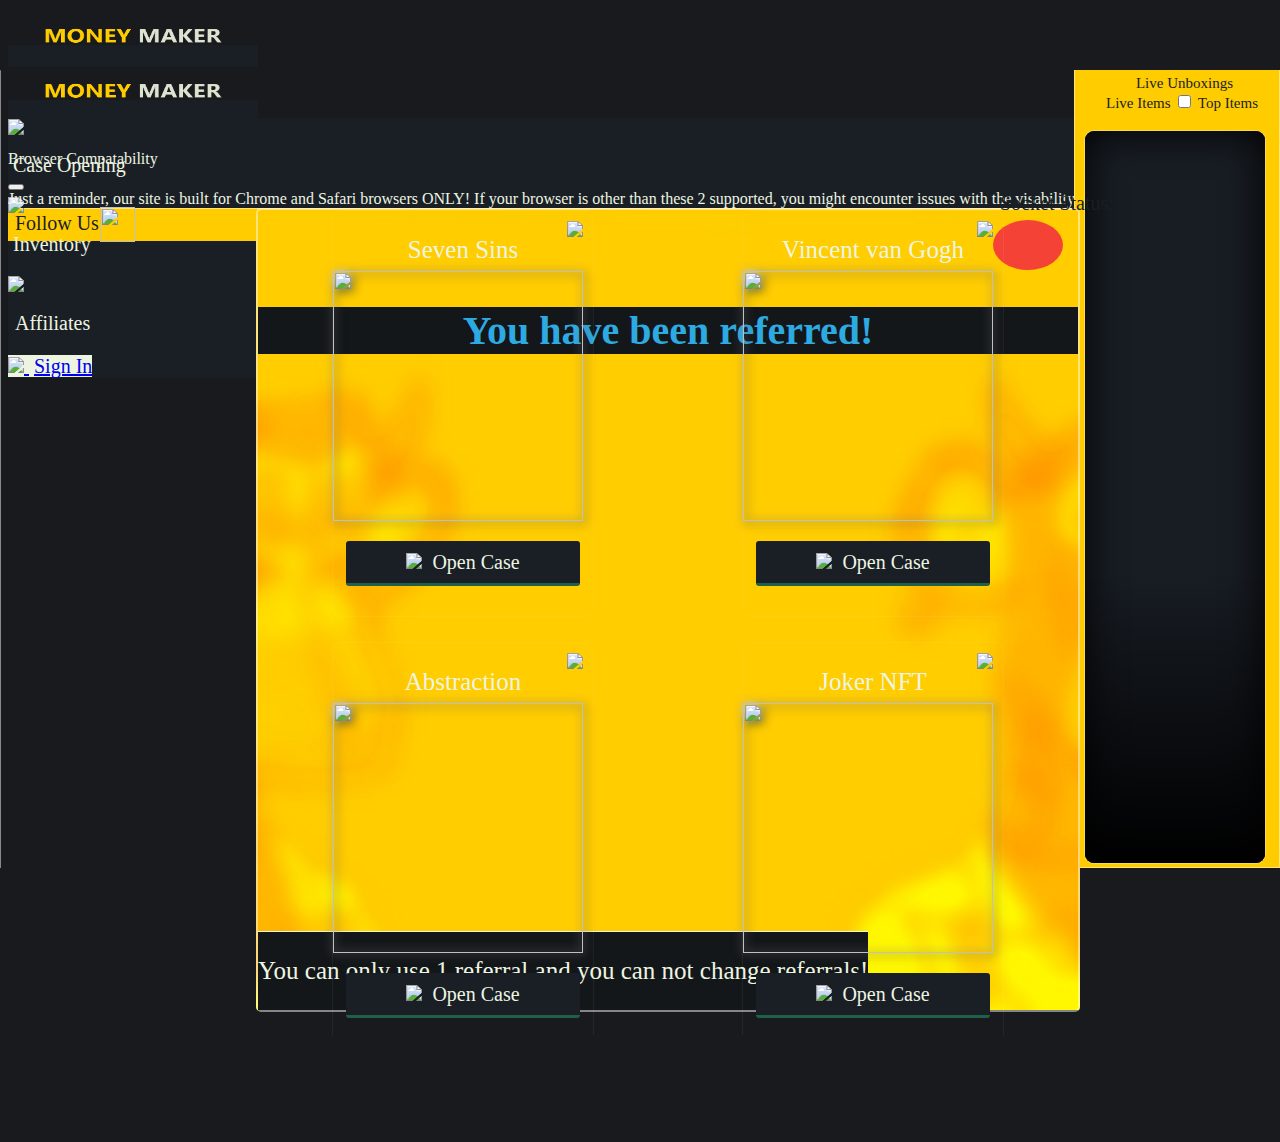
==== VGO-master/public/index.html @ 5072be16 "30th" ====
<html>
    <head>
        <link rel="stylesheet" href="https://cdnjs.cloudflare.com/ajax/libs/materialize/1.0.0-rc.2/css/materialize.min.css">
        <link rel="stylesheet" href="https://cdnjs.cloudflare.com/ajax/libs/animate.css/3.5.2/animate.min.css">
        <link rel="stylesheet" href="https://cdn.jsdelivr.net/npm/odometer@0.4.8/themes/odometer-theme-default.css" />
        <link rel="stylesheet" href="https://cdnjs.cloudflare.com/ajax/libs/bulma/0.7.1/css/bulma.css">
        <link rel="stylesheet" href="//cdnjs.cloudflare.com/ajax/libs/toastr.js/latest/toastr.min.css">
        <link href="drawables/favicon.ico" rel="shortcut icon" type="image/x-icon" />
        <link rel="stylesheet" href="css/index.css" type="text/css">  
        <title> VGOUpgrade </title>
    </head> 
    <body>
    <div class="navbar-brand">
        <a class="logoItem navbar-item draw-bottom">
                <img src="drawables/logo2.png" class="mainLogo">
        </a>
    </div>
    
    <nav class="navbar is-fixed-top is-transparent" role="navigation" aria-label="main navigation"> 
        <div class="navbar-brand">
            <a class="logoItem navbar-item draw-bottom">
                    <img src="drawables/logo2.png" class="mainLogo">
            </a>
            <div id ="mobileToggle" class="navbar-burger burger">
                <span class="mobileIcon"></span>
                <span class="mobileIcon"></span>
                <span class="mobileIcon"></span>
            </div>
        </div>
        <div class="navbar-menu" id="navMenu">
            <div class="navbar-start navSide">
                    <div class="navbar-item draw-bottom case-opening">
                        <span class="icon">
                            <img class="caseIcon" src="drawables/Anderson-Web-Icons_Inventory-Management_3_Custom-Consignment-1.png">
                        </span>
                        <p id="navCaseOpening">
                            Case Opening
                        </p>
                    </div>
                    <div class="navbar-item draw-bottom inventory">
                        <span class="icon">
                            <img src="drawables/2551-200.png">
                        </span>
                        <p id="navInventory">
                            Inventory
                        </p>
                    </div>
                    <div class="navbar-item draw-bottom affiliates">
                        <span class="icon">
                            <img src="drawables/affiliates.png">
                        </span>
                        <p id="navAffiliates">
                            Affiliates
                        </p>
                    </div>
            </div>
            <div class="navbar-end navSide">
                <div id="signbutton" class="navbar-item draw-bottom">
                    <div class="field is-grouped">
                        <p class="control">
                            <a class="button" id="sign-button" href="/auth/steam">
                                <span class="icon">
                                    <img src="drawables/signin.png">
                                </span>
                                <span style="margin-left:5px">Sign In</span>
                            </a>
                        </p>
                    </div>
                </div>
            </div>
      </div>
    </nav>

    <div class="modal">
        <div class="modal-background"></div>
        <div class="modal-card">
          <header class="modal-card-head">
            <p class="modal-card-title">Browser Compatability</p>
            <button class="delete" aria-label="close"></button>
          </header>
          <section class="modal-card-body">
            Just a reminder, our site is built for Chrome and Safari browsers ONLY!
            If your browser is other than these 2 supported, you might encounter issues with the visability and usability of the site
          </section>
        </div>
    </div>

    <div class="sideContainer">
        <div class="sideStats">
            <div class="casesOpenedDiv">
                <p class="casesOpenedCount odometer"></p>
                <p class="casesOpenedHeader">Cases Opened</p>
            </div>
            <div class="unboxValueDiv">
                <p class="valueSign">$</p>
                <p class="unboxValueCount odometer "></p>
                <p class="unboxValueHeader">Value of Unboxings</p>
            </div>
        </div>
        
        <div class="chatContainer">
            <div class="msgFadeDiv">
            </div>
            <div id="chatBox">

            </div>
            <div class="chatUI">
                <input class="input chatInput" placeholder="Type a message here..." type="text">
                    <img class="sendMessageIcon chatButton" src="drawables/sendmessage.png">
            </div>
        </div>
    </div>

    <div class="liveDivContainer">
            <div class="liveContainerHeader">
                <div class="liveUnboxings">
                    <span class="btn-floating btn-large pulse">
                        <i class="material-icons"></i>
                    </span>
                    <span class="liveItemsContainerHeader"> Live Unboxings </span>
                </div>
                <div class="switch">
                    <label>
                      Live Items
                      <input class="switchCheck" type="checkbox">
                      <span class="lever"></span>
                      Top Items
                    </label>
                  </div>
                </div>
        <div class="liveContainer">
            <div class="liveContainerTransition">

            </div>
            <div class="fadeDiv">
            </div>
            <div class="liveItemsContainer">

            </div>
        </div>
        <div class="topItemsDiv">
            <div class="TopItemsContainer">
            </div>
        </div>
    </div>
    
    <div class="indexPageContainer">
            <div id="modal3" class="modal">
                    <div class="modal-card-head referralModalHeader">
                        You have been referred!
                        <a href="#!" class="modal-close waves-effect waves-green btn-flat affiliateClose"></a>
                    </div>
                <div class="modal-content">
                    <div class="refModalCode">
                        <p class="refModalCodeHeader"> Code: </p>
                        <p class="refModalCodeContent"></p>
                    </div>
                    <div class="referrerProfile">
                        <p> You have been referred by... </p>
                        <div class="refProfile">

                        </div>
                    </div>
                    <div class="acceptReferralDiv">
                        <button id="acceptReferral" class="friendReferralButton">
                            Accept referral
                        </button>
                        <button id="declineReferral" class="friendReferralButton">
                            Decline referral
                        </button>
                    </div>
                </div>
                <div class="modal-footer">
                    <p class="referralModalFooter"> You can only use 1 referral and you can not change referrals! </p>
                </div>
            </div>

        <div class="caseContainer">
            <div class="case border-animation indexCase">
                <div class="indexCaseHeader">
                    <p class="casetext">Seven Sins</p>
                    <img class="icon verifiedIconIndex tooltipped" data-position="top" data-tooltip="Official case by Money Maker with all results secured on the Ethereum blockchain" src="drawables/verified.png">
                </div>
                <img id="case1img" class="indexCaseImg mainCaseTopImg" src="drawables/1stsin.jpg">
                <img id="case1img" class="indexCaseImg mainCaseBottomImg" src="drawables/1stsin.jpg">
                <button id="case1button" class="button">
                        <span class="icon">
                                <img src="drawables/keyicon.png">
                        </span>
                        <span style="margin-left:5px">Open Case</span>
                </button>
            </div>
            <div class="case border-animation indexCase">
                <div class="indexCaseHeader">
                    <p class="casetext">Vincent van Gogh</p>
                    <img class="icon verifiedIconIndex tooltipped" data-position="top" data-tooltip="Official case by Money Maker with all results secured on the Ethereum blockchain" src="drawables/verified.png">
                </div>
                <img id="case1img" class="indexCaseImg mainCaseTopImg" src="drawables/vangoh.jpg">
                <img id="case1img" class="indexCaseImg mainCaseBottomImg" src="drawables/vangoh.jpg">
                <button id="case2button" class="button">
                        <span class="icon">
                                <img src="drawables/keyicon.png">
                        </span>
                        <span style="margin-left:5px">Open Case</span>
                </button>
            </div>
            <div class="case border-animation indexCase">
                <div class="indexCaseHeader">
                    <p class="casetext">Abstraction</p>
                    <img class="icon verifiedIconIndex tooltipped" data-position="top" data-tooltip="Official case by Money Maker with all results secured on the Ethereum blockchain" src="drawables/verified.png">
                </div>
                <img id="case1img" class="indexCaseImg mainCaseTopImg" src="drawables/abstract1.jpg">
                <img id="case1img" class="indexCaseImg mainCaseBottomImg" src="drawables/abstract1.jpg">
                <button id="case3button" class="button">
                        <span class="icon">
                                <img src="drawables/keyicon.png">
                        </span>
                        <span style="margin-left:5px">Open Case</span>
                </button>
            </div>  
            <div class="case border-animation indexCase">
                <div class="indexCaseHeader">
                    <p class="casetext">Joker NFT</p>
                    <img class="icon verifiedIconIndex tooltipped" data-position="top" data-tooltip="Official case by Money Maker with all results secured on the Ethereum blockchain" src="drawables/verified.png">
                </div>
                <img id="case1img" class="indexCaseImg mainCaseTopImg" src="drawables/joker1.jpg">
                <img id="case1img" class="indexCaseImg mainCaseBottomImg" src="drawables/joker1.jpg">
                <button id="case4button" class="button">
                        <span class="icon">
                                <img src="drawables/keyicon.png">
                        </span>
                        <span style="margin-left:5px">Open Case</span>
                </button>
            </div> 
        </div>
        
    </div>  
    <nav class="navbar is-fixed-bottom navBottom">
        <div class="socials">
            <p class="twitterNavBarText"> Follow Us </p>
            <img class="twitterIcon" src="drawables/twitter.png">
        </div>
        <div class="socketConnectionDiv">
            <a id="socketConnectionHeader">
                Socket Status:
            </a>
            <a id="socketConnectionItem">
                
            </a>
        </div>
    </nav>
    <script src="https://cdnjs.cloudflare.com/ajax/libs/jquery/3.3.1/jquery.min.js"></script>
    <script src="//cdnjs.cloudflare.com/ajax/libs/toastr.js/latest/toastr.min.js"></script>
    <script src="https://cdn.jsdelivr.net/npm/js-cookie@2/src/js.cookie.min.js"></script>
    <script src="https://cdnjs.cloudflare.com/ajax/libs/materialize/1.0.0-rc.2/js/materialize.min.js"></script>
    <script src="https://cdnjs.cloudflare.com/ajax/libs/socket.io/2.1.1/socket.io.js"></script>
    <script src="https://cdn.jsdelivr.net/npm/odometer@0.4.8/odometer.min.js"></script>
    <script type="text/javascript" src="js/client.js"></script>
    </body>
</html>
---- VGO-master/public/css/index.css ----
.accountTitleTextbody {
    background-color: #ffcc00;
}

@media screen and (min-width: 1088px) {
    .navbar.is-transparent a.navbar-item:hover {
        background-color: #ffcc00;
    }
    }
.body {
    background-color: #ffcc00;
    color: #ffcc00;
}
.modal-overlay {
    display: none; /* Hidden by default */
    position: fixed; /* Stay in place */
    z-index: 1; /* Sit on top */
    left: 60vh;
    top: 0;
    content: center;
    width: 43%; /* Full width */
    height: 90%; /* Full height */
    overflow: hidden; /* Enable scroll if needed */
    background-color: rgba(0,0,0,0.4); /* Black w/ opacity */
    
}

.modal-content {
    position: relative;
    width: fit-content;
    height: fit-content;
    margin: 10% auto; /* 10% from the top and centered */
    padding: 20px;
    width: 40%; /* Could be more or less, depending on screen size */
    box-shadow: 0 4px 8px 0 rgba(0,0,0,0.2);
    background-color: #fefefe; /* White background for the content */
    text-align: center; /* Center the content */
    opacity: 0; /* Start as invisible */
    animation-fill-mode: forwards; /* Keeps the state at the end of the animation */
}

.modal-content img {
    width: 65vh; /* Adjust image size */
    height: auto;
}

.modal-close {
    position: absolute;
    right: 15px;
    top: 15px;
    background-color: #f44336;
    color: white;
    border: none;
    border-radius: 50%;
    cursor: pointer;
    padding: 0 10px;
    font-size: 20px;
}

/* Add this to your existing CSS for #roulette */
#roulette, .pageContainer {
    filter: blur(0); /* No blur by default */
}

/* Blurry background when modal is displayed */
.modal-show #roulette, .modal-show .pageContainer {
    filter: blur(8px);
}

/* Original styles for the modal-overlay and modal-content remain unchanged */

@keyframes expandModal {
    0% {
        transform: scaleY(0);
        opacity: 0; /* Start fully transparent */
    }
    100% {
        transform: scaleY(1);
        opacity: 1; /* Fully visible */
        background-color: transparent;
    }
}

video {
    background-color: transparent;
}

.modal-overlay.show {
    display: flex; /* Changed to flex to center the modal content */
    animation: fadeIn 0.5s;
    background-color: transparent;
}

.modal-content.show {
    animation: expandModal 0.5s forwards; /* Ensures the modal expands on showing and retains its state */
}

/* Optional: Fade-in animation for the overlay background */
@keyframes fadeIn {
    from { opacity: 0; }
    to { opacity: 1; }
}

#animationOverlay {
    display: none; /* Hidden by default */
    position: fixed; /* Cover the entire viewport */
    top: 0;
    left: 0;
    width: 100%;
    height: 100%;
    z-index: 2; /* Ensure it's above other content */
    background-color: rgba(0,0,0,0.4); /* Optional: dark background */
    pointer-events: none; /* Allows clicks to pass through */
}


.fullscreen-gif {
    position: absolute;
    min-width: 100%;
    min-height: 100%;
    top: 50%;
    left: 50%;
    transform: translate(-50%, -50%);
    object-fit: cover; /* Cover the full screen with the GIFs */
}

/* Ensuring the modal content is above the GIFs */
.modal-content {
    z-index: 3; /* Higher than the animationOverlay */
}


#balanceDisplay {
    padding-top: 20px;
    text-align: center;
}
#itemNameDisplay{
    text-align: center;
}
#roulette {
    width: auto;
    height: 100px;
    overflow: hidden;
    position: relative;
    border: 2px solid #000;
    display: flex;
    align-items: center;
    justify-content: center;
  }
  #selectionLine {
    position: absolute;
    height: 100%;
    width: 2px;
    background-color: red;
    left: 50%;
    transform: translateX(-50%);
  }
  
  .items {
    display: flex;
    height: 100%;
    position: relative;
    /* Remove or disable the CSS animation here */
  }
  
  
  .item {
    width: 100px; /* Adjust based on your image size */
    height: 100%;
    flex-shrink: 0; /* Prevent items from shrinking */
    background-size: cover;
    background-position: center;
  }
  
  
  @keyframes move {
    0% { transform: translateX(0%); }
    100% { transform: translateX(-100%); }
  }

html {
    height: 100%;
    background-color: #181a1d;
}

.logoDiv {
    text-align: center;
    position: relative;
    top: 10vh;
}

.textDiv {
    text-align: center;
    position: relative;
}

.splashContainer {
    height: 100vh;
    display: flex;
    flex-direction: column;
}

#splashText {
    font-size: 60px;
    font-family: 'Stellar';
    color: #EDF5E1;
    position: relative;
    top: 10vh;
    
}

#splashText span {
    vertical-align: bottom;
}

@font-face {
        font-family: 'Stellar'; 
        src: url('/css/fonts/Stellar-Regular.otf'); 
}

@font-face {
    font-family: 'Stellar-Light'; 
    src: url('/css/fonts/Stellar-light.otf'); 
}

#steamLogin {
    width: 200px;
    height: 60px;
    font-family: 'Stellar';
    font-size: 20px;
    background-color: #EDF5E1;
}

#signOut {
    width: 200px;
    height: 50px;
    font-family: 'Stellar';
    font-size: 20px;
    background-color: #EDF5E1;
}

.loginButtonDiv {
    display: flex;
    flex-direction: row;
    justify-content: center;
    margin-top: 15%;
}

#logo {
    border-top: #EDF5E1 5px;
    border-left: #EDF5E1 5px;
    border-radius: 25px;
    border-style: groove;
}

.accVGOText {
    text-align: center;
    font-family: "stellar";
    font-size: 18px;
    padding-top: 50px;
}


.liveDivContainer {
    width: 200px;
    right: 0;
    position: absolute;
    margin-left: auto;
    margin-right: auto;
    top: 70px;
    border-right: 1px solid #ffffff79;
    border-bottom: 1px solid #ffffff79;
    background-color: #ffcc00;
    border-left: 1px solid #ffffff79;
    padding-left: 2px;
    padding-right: 2px;
    bottom: 32px;
}
/* 
.indexPageContainer > .liveDivContainer {
    position: absolute;
    width: 100%;
    top: 20px;
} */

.pageContainer > .liveDivContainer {
    margin-top:20px;
}

.caseContainer {
    width: 100%;
    display: flex;
    flex-direction: row;
    justify-content: space-around;
    flex-wrap: wrap;
    margin-right: auto;
    margin-left: auto;
    padding-bottom: 50px;
    overflow: scroll;
    position: absolute;
    height: 100%;
}

.casetext {
    text-align: center;
    font-family: 'Stellar-Light';
    font-size: 25px;
    color: #EDF5E1;
    margin-top: 25px;
}

.case {
    display: flex;
    flex-direction: column;
    border: #ffffff0f solid 1px;
    border-radius: 10px;
    margin-right: 15px;
    margin-left: 15px;
    margin-top: 25px;
}

.buttonClicked {
    border-color: #29c78c;
}

.case:hover #caseimg {
    animation: pulse 2.5s ease-in infinite;
}

.border-animation:after {
    content: '';
    border-bottom: solid 3px #1a1e24;  
    transform: scaleX(0);  
    transition: transform 250ms ease-in-out;
    bottom: 0;
    position: absolute;
    right: 0;
    width: 100%;
}

.border-animation:hover:after { 
    transform: scaleX(1); 
}

.border-animation.fromRight:after{ 
    transform-origin:100% 50%; 
}

.border-animation.fromLeft:after{  
    transform-origin:  0% 50%;
 }

.case1:hover #case1img {
    animation: pulse 2.5s linear infinite;
}

.case2:hover #case2img {
    animation: pulse 2.5s linear infinite;
}

.case3:hover #case3img {
    animation: pulse 2.5s linear infinite;
}

.case4:hover #case4img {
    animation: pulse 2.5s linear infinite;
}

  


#case1button {
    color: #EDF5E1;
    margin-top: 10px;
    height: 45px;
    border-bottom: 3px solid #1f6148 !important;
    border-radius: 3px;
    background: #1a1e25;
    border: 0;
    align-self: center;
    width: 90%;
    font-family: "stellar";
    font-size: 20px;
    position: absolute;
    bottom: 30px;

}

#case2button {

    color: #EDF5E1;
    margin-top: 10px;
    height: 45px;
    border-bottom: 3px solid #1f6148 !important;
    border-radius: 3px;
    background: #1a1e25;
    border: 0;
    align-self: center;
    width: 90%;
    font-family: "stellar";
    font-size: 20px;
    position: absolute;
    bottom: 30px;

}

#case3button {

    color: #EDF5E1;
    margin-top: 10px;
    height: 45px;
    border-bottom: 3px solid #1f6148 !important;
    border-radius: 3px;
    background: #1a1e25;
    border: 0;
    align-self: center;
    width: 90%;
    font-family: "stellar";
    font-size: 20px;
    position: absolute;
    bottom: 30px;

}

#case4button {

    color: #EDF5E1;
    margin-top: 10px;
    height: 45px;
    border-bottom: 3px solid #1f6148 !important;
    border-radius: 3px;
    background: #1a1e25;
    border: 0;
    align-self: center;
    width: 90%;
    font-family: "stellar";
    font-size: 20px;
    position: absolute;
    bottom: 30px;

}

.caseKeyIcon {
    position: absolute;
    left: 0;
    padding-left: 10px;
    width: 50px;
}

nav {
    height:70px;
}

.buttondiv {
    display: flex;
    flex-direction: column;
}

#sign-button {
    width: 150px !important;
    background-color: #EDF5E1;
}

.mainLogo {
    width: 250px;
    height: 55px !important;
}

.case-opening {
    font-family: "Stellar";
}

.inventory {
    font-family: "Stellar";
}

.faq {
    font-family: "Stellar";
}

.affiliates {
    font-family: "Stellar";
}

#navAffiliates {
    margin-left: 7px;
}

.affiliates:hover {
    cursor: pointer;
}

.navbar-item img {
    max-height: 5rem;
}

.navbar-item {
    transition: all 0.3s ease-in;
    color: #EDF5E1;
    font-size: 20px;
    background-color: #1a1e25;
}

.navbar-item:hover {
    border-bottom: #ffcc00 2px;
    border-bottom-style: inset;
    color: #ffcc00 !important;
}

.navbar-brand a.navbar-item:hover {
    background-color: #ffcc00;
}



.navBottom {
    min-height: 2rem;
    height: 30px;
    border-top: 1px solid #ffffff79;
    z-index: 999999999999 !important;
    background-color: #ffcc00    ;
}

.is-fixed-top {
    border-bottom: 1px solid #ffffff79;
    z-index: 999999999999999999999999 !important;
}

@keyframes pulse {
    0% {
        transform: scale(1) translateY(+10px);
    }

    50% {
        transform: scale(1.05) translateY(-10px);
    }

    100% {
        transform: scale(1) translateY(+10px);
    }
    
}

@keyframes karambitItemPulse {
    0% {
        transform: scale(1) translateY(+10px) rotate(250deg) scaleX(-1);
    }

    50% {
        transform: scale(1.05) translateY(-10px) rotate(250deg) scaleX(-1);
    }

    100% {
        transform: scale(1) translateY(+10px) rotate(250deg) scaleX(-1);
    }
    
}

@keyframes knifeItemPulse {
    0% {
        transform: scale(1) translateY(+10px) rotate(345deg) scaleX(-1);
    }

    50% {
        transform: scale(1.05) translateY(-10px) rotate(345deg) scaleX(-1);
    }

    100% {
        transform: scale(1) translateY(+10px) rotate(345deg) scaleX(-1);
    }
    
}

@keyframes nonKnifeItemPulse {
    0% {
        transform: scale(1) translateY(+10px) rotate(-35deg) scaleX(-1);
    }

    50% {
        transform: scale(1.05) translateY(-10px) rotate(-35deg) scaleX(-1);
    }

    100% {
        transform: scale(1) translateY(+10px) rotate(-35deg) scaleX(-1);
    }
    
}

@keyframes rewardItemPulse {
    0% {
        transform: scale(1) translateY(+10px) rotate(25deg) scaleX(-1);;
    }

    50% {
        transform: scale(1.05) translateY(-10px) rotate(25deg) scaleX(-1);;
    }

    100% {
        transform: scale(1) translateY(+10px) rotate(25deg) scaleX(-1);;
    }
    
}

#userAvatar {
    border: 2px solid;
    border-style: inherit;;
}

.userDropDown{
    background-color: #1a1e24 !important;
}

.navbar-link:hover {
    color: #29c78c !important;
}

.divUser {
    color: #EDF5E1 !important;
}

.vgoContainer {
    display: flex;
    flex-direction: row;
    margin-top: 200px;
    max-width: 100%;
    flex-wrap: wrap;
    justify-content: space-around;

}

.vgoitem {
    background-color: #1a1e24;
    border-radius: 10px;
    width: 20%;
    margin-left: 25px;
    margin-right: 25px;
    margin-top: 25px;
    padding: 5px;
    height: 280px;
    width: 220px;
    box-shadow: 0px 0px 7px 0px #000000;
    overflow: hidden;
    position: relative;
    
}

.vgoitem:hover .vgoItemsPictures {
    animation: pulse 2.5s linear infinite;
}

.vgoItemsPictures {
    position: absolute;
    top: 20px;
}


.vgoItemText {
    position: absolute;
    text-align: center;
    font-family: "stellar";
    font-size: 18px;
    margin-top: 5px;
}

#inventoryHeader {
    border-bottom: 2px solid rgba(237, 245, 225, 0.589);
    border-top: 2px solid rgba(237, 245, 225, 0.1);
    border-radius: 5px;
    height: 120px;
    overflow: hidden;
    margin-top: 30px;
    font-size: 40px;
    color: #EDF5E1;
    padding: 10px;
    text-align: center;
    position: relative;
    width: 90%;
    margin-left: auto;
    margin-right: auto;
}

.invContainer {
    overflow: hidden;
    height: 200px;
    width: 100%;
    position: absolute;
    top: 50px;
}

.inventoryHeaderText {
    font-size: 40px;
    color: #EDF5E1;
}

.accountContainer {
    background-color: #21252b !important;
    display: flex;
    flex-direction: column;
    justify-content: center;
}

.accountItem {
    color: #EDF5E1 !important;
    font-size: 30px !important;
    padding-top: 50px;
}

.liftDiv {
    position: relative;
    padding-bottom: 10px;
}

#accountHeader1 {
    border-bottom: 2px solid rgba(237, 245, 225, 0.589);
    border-top: 2px solid rgba(237, 245, 225, 0.1);
    border-radius: 5px;
    height: 120px;
    margin-top: 70px;
    margin-left: auto;
    margin-right: auto;
    position: absolute; 
    width: 1500px;
}

#accountHeader2 {
    border-bottom: 2px solid rgba(237, 245, 225, 0.589);
    border-top: 2px solid rgba(237, 245, 225, 0.1);
    border-radius: 5px;
    height: 120px;
    margin-left: auto;
    margin-right: auto;
    position: absolute; 
    bottom: 35px; 
    width: 1500px;
}

.accHead1Container {
    display: flex;
    flex-direction: row;
    justify-content: center;
}

.accHead2Container {
    display: flex;
    flex-direction: row;
    justify-content: center;
}


.level-item, .level-item > div > .title {
    color: #EDF5E1 !important;
}

.accountLevelitem {
    border-right: 2px solid #EDF5E1;
}

#accountHeader2 > div:nth-child(3) {
    border-right: 0px solid black;
}

.heading {
    font-family: 'stellar-light';
    font-size: 16px;
}

.title {
    font-family: 'stellar';
    font-size: 50px;
}

.accountItemsContainer {
    display: flex;
    flex-direction: row;
    max-width: 100%;
    flex-wrap: wrap;
}

.accountItem {
    width: 20%;
    border: 2px solid #EDF5E1;
}

.accSubHeader {
    background-color: #21262b;
}

.casePageContainer {
    position: relative;
    padding-top: 25px;
    display: flex;
    flex-direction: row;
    justify-content: center;
    flex-wrap: wrap;
    width: 80%;
    max-width: 100%;
    margin-left: auto;
    margin-right: auto;
    padding-top: 30px;
    height: 530px;
    min-height: 530px;
}

.mainCase {
    display: flex;
    flex-direction: column;
    justify-content: space-between;
    border: #8b8c90 1px solid;
    border-radius: 25px;
    background-color: #ffcc00;
    transition: all 5s linear;
    height: 500px;
    width: 360px;
    z-index: 10;
}

.mainCasePicture {
    align-self: center;
    position: absolute;
    top: 65;
}

.liveItemsContainer img {
    display: block; /* Stack images vertically */
    margin-bottom: 20px; /* Space between images */
    width: 60%; /* Adjust width as needed */
    max-width: 200px; /* Adjust max width as needed */
    height: auto;
    margin-left: auto; /* Center the image */
    margin-right: auto; /* Center the image */
    filter: drop-shadow(2px 2px 5px black); /* Apply shadow for glowing effect */
}


.liveItemsContainer {
    display: flex; /* Enable flexbox layout */
    flex-direction: column; /* Stack children vertically */
    align-items: center; /* Center children horizontally */
    overflow-y: auto; /* Allow vertical scrolling */
    max-height: 90vh; /* Adjust height as needed */
}



.mainCaseTopImg {
    z-index: 10;
    height: 300px;
    width: 300px;
}

.mainCaseBottomImg {
    z-index: 5;
    filter: drop-shadow(2px 2px 2px black) blur(5px);
    height: 305px;
    width: 305px;
}

.mainOpenCaseButton {
    margin-top: 10px;
    height: 50px;
    min-height: 50px;
    width: 100%;
    font-family: 'stellar-light';
    font-size: 18px;
    background-color: #1a1e25;
    border-color: #1a1e24;
    color: #EDF5E1;
    border: 1px solid #edf4de;
    border-bottom: 3px solid #1f6148 !important;
    font-weight: 600;
}

.caseItemsContainer {
    flex: 1;
    margin-top: 25px;
    max-width: 100%;
    display: flex;
    flex-direction: row;
    justify-content: space-evenly;
    flex-wrap: wrap;
    margin-left: 50px;
    margin-right: 50px;
}

.caseItemCount {
    border-bottom: 1px solid #87898d;
    border-radius: 5px;
    padding-left: 5px;
    padding-right: 5px;
}

.caseitem {
    width: 250px;
    height: 320px;
    text-align: center;
    display: flex;
    flex-direction: column;
    margin-left: 25px;
    margin-right: 25px;
    margin-bottom: 25px;
    border-radius: 20px;
    box-shadow: 0px 0px 6px 0px black;
    overflow: hidden;
    justify-content: space-around;
    position: relative;
   
}

.case-item-text {
    font-family: "stellar";
    font-size: 22px;
    font-weight: bold;
    position: absolute;
    top: 10px;
    left: auto;
    right: auto;
    width: 100%;
    color: #d7e0cd;
}

.case-item-picture {
    margin-right: auto;
    margin-left: auto;
    width: 300px;
    height: 300px;
    position: absolute;
    bottom: 0px;
    max-width: 150%;
    padding-left: 25px;
}

.karambitPulseObj > .case-item-picture {
    padding-left: 0px !important;
    padding-right: 25px !important;
}

.karambitPulseObj:hover .case-item-picture {
    animation: karambitItemPulse 2.5s linear infinite; 
}

.nonKnifePulseObj:hover .case-item-picture {
    animation: nonKnifeItemPulse 2.5s linear infinite; 
}

.knifePulseObj:hover .case-item-picture {
    animation: knifeItemPulse 2.5s linear infinite; 
}

.case-item-price {
    color: #EDF5E1;
    font-family: "stellar-light";
    font-size: 20px;
    position: absolute;
    bottom: 10px;
    width: 100%;
}

.faqContainer {
    display: flex;
    flex-direction: row;
    justify-content: center;
}

.faqText {
    font-size: 15px;
    font-family: 'stellar-light';
    color: #1a1e24;
    margin-left: auto;
    margin-right: auto;
}

.faqHeader {
    font-size: 40px;
    font-family: 'stellar';
    color: #EDF5E1;
    text-align: center;
    margin-top: 100px;
}

.navbar-burger {
    margin-left: 0;
    margin-right: auto;
  }

.navKeysImage {
    height: 40px;
    width: 40px;
}

.navKeysText {
    padding-left: 10px;
    margin-top: auto;
    margin-bottom: auto;
}

.caseOpenControls {
    padding-left: 25px;
    padding-right: 25px;
    width: 90%;
    margin-left: auto;
    margin-right: auto;
    display: flex;
    flex-direction: column;
    justify-content: center;
    bottom: 34px;
    height: 160px;
    position: relative;
}

.caseOpenText{
    font-size: 18px;
    font-family: 'stellar';
    color: #EDF5E1;
    margin-left: auto;
    margin-right: auto;
    padding-bottom: 15px;
    text-align: center;
}

.notification {
    width: 200px;
    height: 200px;
}

.keyDiv {
    display: flex;
    flex-direction: row;
}

.openedItemShowcase {
    max-width: 100%;
    display: flex;
    flex-direction: row;
    flex-wrap: wrap;
    margin-left: auto;
    margin-right: auto;
    justify-content: center;
    padding-top: 20px;
    padding-bottom: 100px;
}

.openedVGOItem {
    background-color: #1a1e24;
    border-radius: 10px;
    margin-left: 25px;
    margin-right: 25px;
    margin-top: 25px;
    height: 350px;
    width: 275px;
    box-shadow: 0px 0px 7px 0px black;
    display: flex;
    flex-direction: column;
    justify-content: space-between;
    padding-bottom: 20px;
    padding-top: 20px;
}

.vgoOpenedItemsPicture{
    filter: drop-shadow(3px 3px 2px black);
    height: auto;
    width: auto;
    margin-left: auto;
    margin-right: auto;
    position: relative;
    transform: rotate(25deg) scaleX(-1);
    bottom: 50px;
}

.vgoOpenedItemsText{
    font-family: "stellar-light";
    color: #EDF5E1;
    text-align: center;
    font-size: 18px;
    
}

.openedVGOItem:hover .vgoOpenedItemsPicture {
    animation: rewardItemPulse 2.5s linear infinite;
}

.vgoOpenedItemsPrice {
    font-size: 16px;
    text-align: center;
    color: #EDF5E1;
}

.vgoInspectDiv {
    display: flex;
    flex-direction: row;
    justify-content: center;
    position: relative;
    
}

.inspectIcon{
    height: 30px;
    width: 30px;
    margin-left: 15px;
    margin-top: auto;
    margin-bottom: auto;
}

.vgoOpenedItemsInspect{
    color: #EDF5E1;
    font-size: 14px;
    position: relative;
    margin-top: auto;
    margin-bottom: auto;
}

.vgoWear {
    color: #EDF5E1;
    font-size: 14px;
    font-family: "stellar";
    text-align: center;
    position: relative;
    bottom: 50px;
}

.inspectButton {
    margin-top: 5px;
    background-color: #EDF5E1;
}

.rollDiv {
    border-radius: 25px;
    position: relative;
    border: 1px solid #edf5e15c;
    overflow: hidden;
    margin-top: 25px;
    margin-left: 50px;
    margin-right: 50px;
    background-color: #1a1e24;
    box-shadow: inset 0px 0px 40px 0px black;
    height: 150px;
    flex: 1;
    max-height: 150px;
    min-height: 100px;
}

.rollContainer {
    transform: translateX(0px);
    height: 150px;
    transition: all 10s cubic-bezier(.15,.85,.08,1);
}

.rollDivItem {
    width: 150px;
    height: 150px;
    position: absolute;
    top: 0;
}

.rollDivItemImage {
    position: absolute;
    width: 150px;
    height: 150px;
    border-right: 1px solid #ffffff42;
    filter: drop-shadow(1px 1px 1px black) saturate(150%);
}

@keyframes rollAnimation {
    0% {transform: translateX(0px)}

    100% {transform: translateX(-3000px)}
    
}

.divider {
    height: 150px;
    position: absolute;
    width: 2px;
    background-color: #edf5e166;
    left: 50%;
    box-shadow: 0px 0px 37px 4px black;
    z-index: 9999999;
}

.vgoInvItemPrice {
    text-align: center;
    font-size: 18px;
    color: #EDF5E1;
    width: 100%;
    position: absolute;
    bottom: 65px;
}

.accountTitleDiv {
    margin-top: 200px;
    height: 100px;
    text-align: center;
    position: relative;
    display: flex;
    flex-direction: row;
    justify-content: center;
}

.accountTitleText {
    color: #EDF5E1;
    font-size: 40px;
    font-family: "stellar";
    text-align: center;
}

.accShowcaseContainer {
    display: flex;
    flex-direction: row;
    justify-content: center;
    flex-wrap: wrap;
    padding-top: 40px;
    padding-bottom: 100px;
}

.oiText {
    text-align: center;
    font-size: 14px;
    padding-top: 10px;
}

.accVGOItems {
    position: relative;
    background-color: #1a1e24;
    border-radius: 10px;
    margin-left: 25px;
    margin-right: 25px;
    margin-top: 25px;
    height: 330px;
    width: 280px;
    display: flex;
    flex-direction: column;
    justify-content: space-evenly;
    box-shadow: 0px 0px 7px 0px #000000;
    padding: 10px;
}

.accVGOItems:hover .vgoItemsPictures {
    animation: pulse 2.5s ease-in infinite;
}

.accVgoWear{
    font-family: "stellar-light";
    color: #edf5e1;
    text-align: center;
}

.accVgoId {
    font-family: "stellar";
    color: #2daae1;
    text-align: center;
    padding-bottom: 55px;
}

.statsDiv{
    overflow: hidden;
    height: 200px;
    width: 100%;
    position: absolute;
    top: 60px;
}

.borderedLevelItem {
    border-right: 2px solid #EDF5E1;
}

.innerStatsDiv {
    height: 160px;
    border: 2px solid #181a1d;
    border-radius: 25px;
    overflow: hidden;
    margin-top: 20px;
    margin-bottom: 10px;
    box-shadow: 0px 0px 6px 0px black;
    width: 90%;
    margin-left: auto;
    margin-right: auto;
}

.loadingOnCaseOpen {
    position: absolute;
    right: 100px;
    top: 0;
    
}

  .loaditem {
    margin-right: 10px;
  }

  .liveContainer {
    transition: all 0.5s linear;
    left: 9px;
    top: 60px;
    bottom: 3px;
    width: 180px;
    overflow: hidden;
    border: 2px solid #1a1e24;
    border-radius: 10px;
    box-shadow: inset 0px 0px 38px 0px black;
    position: absolute;
    border: 1px solid #edf5e15c;
}

.fadeDiv {
    position: absolute;
    bottom: 0px;
    background: linear-gradient(to top, rgb(0, 0, 0), transparent);
    width: 250px;
    height: 40%;
    z-index: 9999;
}

  .liveItemsContainer {
      overflow: hidden;
      transition: all 0.5s linear;
      height: 100vh;
      position: relative;
      box-shadow: inset -1px 0px 40px 0px black;
      background-color: #181d24;
  }

  .indexPageContainer {
      position: absolute;
      right: 200px;
      left: 20%;
      height: calc(100% - 100px);
      display: flex;
      flex-direction: column;
      justify-content: space-around;
      flex-wrap: wrap;
      transition: all 0.5s linear;
      border: 2px solid #ffffff79;
      border-radius: 5px;
      background-image: url("../drawables/finalBG.jpg");
      background-repeat: no-repeat;
      background-size: cover;
      background-position: center;
  }

  .pageContainer {
    height: calc(100% - 100px);
    position: absolute;
    left: 0%;
    right: 200px;
    border-left: 1px solid #ffffff79;
    border-right: 1px solid #ffffff79;
    margin-bottom: 30px;
    overflow: scroll;
    border-radius: 5px;
    transition: all 0.5s linear;
    display: flex;
    flex-direction: column;
    justify-content: space-between;  
    /* background-color: #1a1e25; */
    background-image: url("../drawables/finalBG.jpg");
    background-repeat: no-repeat;
    background-size: cover;
    background-position: center;
}

  .liveVGOitems {
    background-color: #171c23;
    margin-left: 14px;
    border-radius: 10px;
    margin-top: 8px;
    padding-top: 10px;
    padding-right: 10px;
    padding-bottom: 10px;
    height: 140;
    width: 150px;
    display: flex;
    flex-direction: column;
    justify-content: space-evenly;
    position: absolute;
    transition: all 0.5s linear;
    overflow: hidden;
    box-shadow: inset 0px 0px 12px 5px #1c222b;
    
  }

  .liveVGOprice {
    text-align: center;
    font-family: "stellar-light";
    font-size: 20px;
    color: #EDF5E1;
    position: absolute;
    left: auto;
    right: auto;
    top: 10;
    align-self: center;
  }

  .liveVGOimage {
    z-index: 10;
    position: absolute;
    height: 120px;
    width: 120px;
    animation: liveItemPulse 4s linear infinite;
    padding-left: 10px;
    overflow: hidden !important;
  }

  @keyframes liveItemPulse {
    0% {
        transform: scale(1) translateY(+10px) rotate(10deg);
    }

    50% {
        transform: scale(1.05) translateY(-10px) rotate(20deg);
    }

    100% {
        transform: scale(1) translateY(+10px) rotate(10deg);
    }
    
}

  .bottomImg {
    z-index: 5;
    filter: drop-shadow(2px 2px 2px black) blur(14px);
  }

  .liveVGOwear {
    font-family: "stellar-light";
    color: #EDF5E1;
    text-align: center;
    padding-bottom: 10px;
  }

  .liveVGOavatar {
      position: absolute;
      border-radius: 50px;
      margin-left: 110px;
      margin-top: 45px;
  }

  .liveVGOName {
      max-width: 110px;
      font-size: 12px;
      color: #EDF5E1;
      position: absolute;
      top: 110px;
      margin-right: auto;
      margin-left: auto;
      overflow: hidden;
      padding-left: 10px;
      font-family: "stellar";

  }

  .accVGOPrice {
      text-align: center;
      font-family: "stellar";
      color: #EDF5E1;
      position: relative;
      font-size: 18px;
  }

  #mobileToggle {
      position: absolute;
      right: 10px;
      margin-top: 10px;
  }

  #navMenu {
      background: #1a1e25;
  }

  .mobileIcon {
      width: 20px !important;
      height: 2px !important;
  }

  .liveContainerHeader {
      position: absolute;
      left: 5px;
      font-family: "stellar";
      font-size: 15px;
      color: #1a1e24;
      top: 5px;
      width: 100%;
      justify-content: center;
      display: flex;
      flex-direction: column;
      align-items: center;
  }

  .sideContainer {
      position: absolute;
      margin-top: 0px;
      left: 0;
      width: 0%;
      top: 70px;
      bottom: 32px;
      display: flex;
      flex-direction: column;
      justify-content: space-between;
      background-color: #1a1e24;
      overflow: hidden;
      border-right: 1px solid #ffffff79;
      border-bottom: 1px solid #ffffff79;
      border-radius: 5px;
  }

  .statsHeader {
      font-size: 50px;
      color: #EDF5E1;
      font-family: "stellar";
      text-align: center;
  }


  .chatContainer {
      position: relative;
      width: 100%;
      padding-right: 15px;
      padding-left: 15px;
      height: 100%;
      overflow: hidden;
      display: flex;
      flex-direction: column;
      justify-content: space-between;
  }


  .chatUI {
      margin-top: auto;
      margin-bottom: auto;
      position: absolute;
      display: flex;
      flex-direction: row;
      justify-content: space-between;
      bottom: 0px;
      width: 90%;
      vertical-align: middle;
  }

  .chatButton {
      font-family: "Stellar";
      font-size: 14px;
      max-height: 40px;
      vertical-align: middle;
  }

  .chatInput {
      position: absolute;
      left: 40px;
      bottom: 0px;
      height: 100% !important;
      width: 70% !important;
      max-height: 40px;
      font-size: 14px;
      vertical-align: middle;
      margin-top: auto;
      margin-bottom: auto;
      background-color: #1a1f26 !important;
      border-bottom: 1px solid #dbdbdb7a;
      border-right: 1px solid #ffcc00;
      border-left: 1px solid #ffcc00;
      border-top: 1px solid #ffcc00;
      color: #ffffff;
  }

  .caseInput {
    color: #ffffff;
    text-align: center;
  }

  #chatBox {
      margin-top: 10px;
      top: 0px;
      position: absolute;
      bottom: 50px;
      background-color: #1a1e25;
      overflow: scroll;
      border-top: 2px solid #ffffff79;
      border-radius: 5px;
      margin-left: 15px;
      overflow-x: hidden;
      left: 15px;
      right: 15px;
  }
  
  .stats {
      display: flex;
      flex-direction: column;
      justify-content: space-between;
      padding-left: 10px;
      padding-right: 10px;
      width: 100%;
      color: #EDF5E1;
      font-size: 20px;
      margin-top: 20px;
      height: 120px;
  }
  
  .statsValueDiv {
    display: flex;
    flex-direction: row;
    justify-content: space-between;
  }

  .siteCasesDiv {
    display: flex;
    flex-direction: row;
    justify-content: space-between;
  }

  .statsTitle {
      font-size: 30px;
      font-family: "stellar";
  }

  .statsContent {
      font-size: 20px;
      font-family: "stellar-light";
  }

  .userInvValue {
      color: #1a1e24;
      font-family: "Stellar";
      font-size: 22px;
  }

  #invHeaderContainer {
      display: flex;
      flex-direction: column;
      justify-content: space-between;
      padding-left: 10px;
      padding-right: 10px;
      overflow: hidden;
  }

  #accHeader {
      color: #EDF5E1;
  }

  .messageContent {
    font-size: 14px;
    color: white;
    padding-left: 10px;
    overflow-wrap: break-word;
    font-family: "stellar";
    font-size: 16px;
    font-weight: 500;
  }

  .messageDiv {
      background: linear-gradient(0.25turn, #ffcc00, #24282f, #ffcc00);
      padding-right: 5px;
      padding-top: 5px;
      display: flex;
      flex-direction: column;
      justify-content: space-between; 
      border-bottom: 1px solid #ffffff79;  
  }

  .msgContent {
      margin-bottom: 10px;
      display: block;
      font-family: "stellar-light";
  }

  .chatUserAvatar {
      height: 35px;
      width: 35px;
      border: 1px solid #ffffff71;
      border-radius: 25px;
  }

  .spinner {
    position: absolute;
    top: calc(50%);
    left:0;
    width: 50px;
    height: 60px;
    text-align: center;
    font-size: 10px;
    z-index: 99999;
    margin-left: 5px;
  }
  
  .spinner > div {
    background-color: #1a1e24;
    width: 2px;
    display: flex;
    flex-direction: column;
  }
  
  .spinner .rect1 {
    position: absolute;
    width: 2px;
    margin-left: 2px;
    margin-top: 18px;
    height: 20px;
    transition: all 0.5s linear;
  }
  
  .spinner .rect2 {
    position: absolute;
    width: 2px;
    margin-top: 9px;
    height: 40px;
    margin-left: 8px;
    transition: all 0.5s linear;
  }

  .spinner .rect3 {
    position: absolute;
    width: 2px;
    height: 60px;
    margin-left: 14px;
    transition: all 0.5s linear;
  }

  .spinner:hover {
    cursor: pointer;
   }

   .itemsInCaseCount {
       position: absolute;
       bottom: 0px;
       left: 0px;
       margin-top: 100px;
       font-size: 22px;
       color: #EDF5E1;
   }

   .socketConnectionDiv {
       position: absolute;
       right: 30px;
       display: flex;
       flex-direction: row;
       justify-content: space-between;
       width: 250px;
       height:25px;
       cursor: auto;
   }

   #socketConnectionHeader {
    color: #1a1e24;
    font-family: "stellar";
    font-size: 20px;
    position: relative;
    bottom: 17px;
    cursor: auto;
   }

   #socketConnectionItem {
    font-family: "stellar";
    font-size: 20px;
    margin-left: 0px !important;
    position: relative;
    bottom: 17px;
    cursor: auto;
   }

   .twitterIcon {
       height: 35px;
       width: 35px;
       position: relative;
       bottom: 2px;
   }

    ::-webkit-scrollbar {
        width: 3px;
    }

    ::-webkit-scrollbar-track {
        background: transparent;
    }

    ::-webkit-scrollbar-thumb {
        border-radius: 10px;
        background: #1a1e24;
    }

    .chatLogoutCover {
        height: 35px;
        font-size: 25px;
        background-color: #1a1e24;
        color: #edf5e1; 
        font-family: "stellar-light";
        margin-left: auto;
        margin-right: auto;
        vertical-align: middle;
        bottom: 8px;
        
    }

    .userCountDiv {
        position: relative;
        display: flex;
        flex-direction: row;
        justify-content: space-between;
        height: 40px;
        font-size: 16px;
        vertical-align: middle;
        padding-top: 10px;
        padding-left: 15px;
        padding-right: 15px;
        border-bottom: 1px solid #ffffff42;
        overflow: hidden;
    }

    .userCountHeader {
        color: #EDF5E1;
        margin-top: auto;
        margin-bottom: auto;
        padding-left: 10px;
        padding-bottom: 10px;
        font-family: "stellar";
        font-weight: 550;
    }

    .userCountStat {
        color: #1a1e24;
        font-size: 20px;
        overflow: visible;
    }

    input::-webkit-input-placeholder {
        color: white !important;
        }
        
    input:-moz-placeholder { /* Firefox 18- */
    color: white !important;  
    }
    
    input::-moz-placeholder {  /* Firefox 19+ */
    color: white !important;  
    }
    
    input:-ms-input-placeholder {  
    color: white !important;  
    }

    .chatUIAvatar {
        border: 1px solid #1a1e24;
        border-radius: 25px;
        position: relative;
    }

    .avatarSpan {
        margin-top: auto;
        margin-bottom: auto;
        width: 50px;
        position: relative;
        bottom: 6px;
    }

    .topUnboxDiv {
        position: absolute;
        top: 40px;
        bottom: 62%;
        border: 3px solid #87898c;
        border-radius: 10px;
        width: 88%;
        display: flex;
        flex-direction: column;
        justify-content: space-between;
        overflow: hidden;
        margin-left: 6%;
    }

    .topUnboxHeader {
        position: relative;
        padding-top: 10px;
        color: #EDF5E1;
        font-size: 16px;
        font-family: "stellar";
        text-align: center;
    }

    .topUnboxImage {
        position: relative;
        width: 200px;
        height: 200px;
        margin-left: auto;
        margin-right: auto;
    }

    .topUnboxImg {
        position: relative;
        width: 100%;
        height: 100%;
        z-index: +999;
        bottom: 40px;
    }

    .topUnboxPrice {
        position: relative;
        font-size: 22px;
        font-family: "stellar";
        text-align: center;
        bottom: 70px;
    }

    .topUnboxWear {
        font-size: 14px;
        color: #f8c742;
        font-family: "stellar";
        text-align: center;
        position: relative;
        bottom: 80px;
    }

    .topUnboxId {
        font-size: 14px;
        color: #f8c742;
        font-family: "stellar";
        text-align: center;
    }

    .twitterNavBarText {
        position: relative;
        font-size: 20px;
        color: #1a1e24;
        font-family: "stellar";
        width: 120px;
        bottom: 17px;
    }

    .socials {
        position: absolute;
        left: 15px;
        display: flex;
        flex-direction: row;
        justify-content: space-around;
        width: 120px;
        height: 25px;
        cursor:pointer;
    }

    .TopUnboxStaticText {
        font-size: 25px;
        color: #ffffff;
        font-family: "stellar";
        text-align: center;
    }

    .buyKeys {
        width: 200px;
    }

    .buykeyicon {
        vertical-align: middle;
    }

    .buyKeyDiv {
        cursor: pointer;
    }

    .chatLogoutCover {
        cursor: pointer;
    }

    .adminTag {
        color: #EDF5E1;
        border: 2px solid #ff0000;
        background-color: #ff0000;
        border-radius: 2px;
        padding-right: 5px;
        position: relative;
        bottom: 10px;
    }

    .modal-card-title {
        color: #EDF5E1;
    }

    .modal-card-head {
        background-color: #1a1f26 !important;
    }

    .modal-card-body {
        background-color: #1a1f26 !important;
        color: #EDF5E1;
    }

    .case-opening:hover {
        cursor: pointer;
    }

    .inventory:hover {
        cursor: pointer;
    }

    #navCaseOpening {
        padding-left: 5px;
    }

    #navInventory {
        padding-left: 5px;
    }

    .btn-floating {
        width: 20px !important;
        height: 20px !important;
        background-color: #ff4a4a !important;
        cursor: auto;
        margin-right: 5px;
    }

    #toast-container {
        top: auto !important;
        top: 10%;
        right:2%;  
      }

      .msgName {
        position: relative;
        bottom: 10px;
      }

      .msgContent {
        position: relative;
      }

      .loginChatContent {
        margin-left: 5px;
        margin-bottom: 2px;
        font-size: 20px;
      }
    
    .acclevel {
        padding-right: 5px;
        padding-left: 5px;
        padding-bottom: 5px;
        font-size: 16px;
        position: relative;
        bottom: 10px;
        background: radial-gradient(#2daae1, #2daae16b);
        box-shadow: 0px 0px 10px 0px #2daae1;
        color: #ffffff;
    }
        
    .buyMoreKeys {
        font-size: 30px;
        font-weight: bold;
        margin-bottom: 2px;
    }

    .caseIcon {
        position: relative;
        top: 1px;
    }

    .sendMessageIcon {
        height: 100%;
        position: absolute;
        right: 0;
        bottom: 5px;
        cursor: pointer;
    }

    .usersRegDiv {
        position: relative;
        display: flex;
        flex-direction: row;
        justify-content: space-between;
        height: 40px;
        font-size: 16px;
        vertical-align: middle;
        padding-top: 10px;
        padding-left: 15px;
        padding-right: 15px;
        border-bottom: 1px solid #ffffff42;
        overflow: hidden;
    }

    .usersRegHeader {
        color: #EDF5E1;
        margin-top: auto;
        margin-bottom: auto;
        padding-left: 10px;
        padding-bottom: 10px;
        font-family: "stellar";
        font-weight: 550;
    }

    .usersRegCount {
        color: #1a1e24;
        font-size: 20px;
    }

    .casesOpenedDiv {
        position: relative;
        display: flex;
        flex-direction: row;
        justify-content: space-between;
        height: 40px;
        font-size: 16px;
        vertical-align: middle;
        padding-top: 10px;
        padding-left: 15px;
        padding-right: 15px;
        border-bottom: 1px solid rgba(255, 255, 255, 0.259);
        overflow: hidden;
    }

    .casesOpenedHeader {
        color: #1a1e25;
        margin-top: auto;
        margin-bottom: auto;
        padding-left: 10px;
        padding-bottom: 10px;
        font-family: "stellar";
        font-weight: 550;
    }

    .casesOpenedCount {
        color: #1a1e24;
        font-size: 20px;
        transition: all 1s cubic-bezier(0.075, 0.82, 0.165, 1);
    }

    .unboxValueDiv {
        position: relative;
        display: flex;
        flex-direction: row;
        justify-content: space-between;
        height: 40px;
        font-size: 16px;
        vertical-align: middle;
        padding-top: 10px;
        padding-left: 15px;
        padding-right: 15px;
        overflow: hidden;
    }

    .unboxValueHeader {
        color: #1a1e25;
        margin-top: auto;
        margin-bottom: auto;
        padding-left: 10px;
        padding-bottom: 10px;
        font-family: "stellar";
        font-weight: 550;
    }

    .unboxValueCount {
        color: #1a1e24;
        font-size: 20px;
        left: 30px !important;
        position: absolute !important;
    }

    .valueSign {
        color: #1a1e24;
        position: relative;
        font-size: 20px;
        bottom: 5px;
    }

    .sideStats {
        border-top: 1px solid #7a7e7a;
        border-bottom: 1px solid #7b807b;
        border-radius: 10px;
        margin-left: 30px;
        margin-right: 15px;
        margin-top: 10px;
    }

    .accountLevel {
        cursor: auto !important;
    }

    .userProfilePicture {
        cursor: auto !important;
    }

    .liveVGOid {
        position: absolute;
    }

    #displayShowcase {
        height: 40px;
        background-color: #2ac78b;
        display: none;
        transition: all 1s linear;
    }

    #modal1 {
        z-index: 99999999 !important;
        background-color: #14171a;
        max-height: 80% !important;
        width: 80% !important;
        height: 80% !important;
        top: 0 !important;
        border-radius: 15px;
        overflow-y: hidden;
    }

    .modal-content {
        width: 100% !important;
        padding: 0px !important;
        height: 100%;
        overflow: scroll;
        padding-bottom: 100px !important;
        background-color: #14171a;
    }

    .modal-footer {
        border-top: 1px solid #e9f5dd;
        background-color: #14171a !important;
        justify-content: center;
        display: flex;
        flex-direction: column;
        position: absolute;
        bottom: 0;
    }

    .modal-header {
        border: 5px solid green;
    }

    .modalHeader {
        justify-content: center;
        background-color: #14171a !important;
        font-size: 30px;
        color: #edf5e1;

    }

    .modal-close {
        position: absolute;
        max-height: 50px !important;
        max-width: 50px !important;
        height: 50px;
        width: 50px;
    }

    .modal-close:hover {
        background-color: #14171a !important;
    }

    .indexCase {
        height: 405px;
        position: relative;
        width: 260px;
    }

    .indexCaseImg {
        position: absolute;
        height: 250px;
        width: 250px;
        top: 60px;
        min-width: 250px;
    }

    .msgFadeDiv {
        position: absolute;
        top: 12px;
        background: linear-gradient(to bottom, rgb(31, 35, 42), transparent);
        height: 5%;
        border-radius: 5px;
        z-index: 9999;
        margin-left: 15px;
        left: 15px;
        right: 15px;
    }

    .modalFooterContent {
        font-size: 15px;
        color: #edf5e1;
        overflow-wrap: break-word;
        text-align: center;
    }

    .profileDiv {
        justify-content: center;
        display: flex;
        flex-direction: column;
        margin-left: auto;
        margin-right: auto;
        border-radius: 10px;
        padding-bottom: 30px;
    }

    .affiliatesUserName {
        color: #edf4de;
        font-family: "stellar";
        font-size: 20px;
        text-align: center;
        padding-bottom: 20px;
        padding-top: 10px;
    }

    .affiliatesUserImage {
        height: 400px;
        width: 400px;
        margin-left: auto;
        margin-right: auto;

        border: double 2px transparent;
        border-radius: 40px;
        background-image: linear-gradient(white, white), radial-gradient(circle at top left, #d7e0cd, transparent);
        background-origin: border-box;
        background-clip: content-box, border-box;
    }

    .affiliatesContent {
        color: #edf4de;
        font-family: "stellar";
        font-size: 20px;
        margin-left: auto;
        width: 90%;
        margin-right: auto;  
        text-align: center;
    }

    .displayAffiliates {
        margin-left: auto;
        margin-right: auto;
        margin-bottom: 20px;
        height: 40px;
        width: 100%;
        background-color: #2ac78b;
        color: #EDF5E1;
        border: 1px solid #edf4de;
    }

    .affiliateButtonIcon {
        position: relative;
        top: 6px;
    }

    #modal2 {
        z-index: 99999999 !important;
        background-color: #14171a;
        max-height: 85% !important;
        width: 30% !important;
        top: 0 !important;
        border-radius: 15px;
        overflow-y: hidden;
    }

    .model-footer {
        display: flex;
        flex-direction: column;
    }

    .nameBonusHeader {
        color: #edf4de;
    }

    .nameBonusContent {
        margin-left: 5px;
        font-weight: bold;
    }

    .nameBonusDiv {
        text-align: center;
        font-size: 30px;
        font-family: "stellar";
    }

    .affiliateModalContainer {
        display: flex;
        flex-direction: column;
        padding: 0px !important;
    }

    .affWarning {
        text-align: center;
        color: #e9f5dd;
        font-size: 15px;
        font-family: "stellar";
    }

    input::placeholder {
        color: #ffffff30 !important;
     }

    .nameBonusInfo {
        font-size: 15px;
        font-family: "stellar-light";
        color: #e9f5dd;
        margin-top: 10px;
        text-align: center;
    }

    .nameDiv {
        border-bottom: 1px solid #2ac78b;
        padding-right: 24px;
        padding-left: 24px;
        padding-bottom: 10px;
        display: flex;
        flex-direction: column;
    }

    .affiliateInput {
        align-self: center;
        width: 100%;
        border-bottom: 2px solid #ffffff73 !important;
        border-radius: 5px !important;
        color: #2daae1;
    }

    .affiliateInputDiv {
        display: flex;
        flex-direction: column;
        padding-top: 10px;
    }

    .affiliateInputInfo {
        color: #2daae1;
        text-align: center;
        font-size: 15px;
        font-weight: bold;
        width: 100%;
        padding-top: 10px;
    }

    .createReferralDiv {
        padding-left: 24px;
        padding-right: 24px;
        display: flex;
        flex-direction: column;
        justify-content: center;
        border-bottom: 1px solid #2ac78b;
        padding-bottom: 10px;
    }

    .setReferral {
        color: #EDF5E1;
        align-self: center;
        margin-top: 10px;
        min-height: 34px;

        width: 150px;
        border-bottom: 3px solid #1f6148 !important;
        border-radius: 3px;
        background: #2ac78b;
        border: 0;
        align-self: center;
    }

    .waxInfo {
        color: #dce8d0;
        font-family: "stellar";
        font-size: 20px;
        text-align: center;
    }

    .affiliatesContainer {
        flex: 1;
        position: relative;
    }

    .redeemRefDiv {
        display: flex;
        flex-direction: row;
        padding-left: 24px;
        padding-right: 24px;
        padding-bottom: 50px;
    }

    .redeemRef {
        color: #EDF5E1;
        align-self: center;
        margin-top: 10px;
        min-height: 34px;

        width: 150px;
        border-bottom: 3px solid #1f6148 !important;
        border-radius: 3px;
        background: #2ac78b;
        border: 0;
        align-self: center;
    }

    .refContainer {
        display: flex;
        flex-direction: column;
    }

    .affiliateButtonNotification {
        position: relative;
        top: 0;
        width: 100%;
        height: 52px;
        background-color: #2daae1;
        min-height: 52px;
        overflow: auto;
        font-size: 16px;
        font-family: "stellar";
    }

    .affiliatesNotLoggedIn {
        color: #e9f5dd;
        font-family: "stellar";
        font-size: 30px;
        text-align: center;
    }

    .redeemReferralDiv {
        padding-left: 24px;
        padding-right: 24px;
        padding-bottom: 50px;
        display: flex;
        flex-direction: column;
        padding-top: 10px;
    }

    .setWaxId {
        width: 150px;
        border-bottom: 3px solid #1f6148 !important;
        border-radius: 3px;
        background: #2ac78b;
        color: #EDF5E1;
        border: 0;
        align-self: center;
        margin-top: 10px;
        min-height: 34px;
    }

    .setWaxId:hover {
        background: #2ac78bd4;
        color: white;
    }

    .affiliatesTabDiv {
        display: flex;
        justify-content: center;
        margin-top: 10px;
    }

    .affiliateTabButton {
        background: transparent;
        color: white;
        font-size: 20px;
        border-bottom: 2px solid #d7e0cd;
        height: 75px;
        width: 300px;
    }

    .affRedeemedUsersContaienr {
        display: none;
    }
    
    .refCode {
        font-size: 30px;
        color: #edf4de;
        text-align: center;
        padding-bottom: 10px;
    }

    .refBox {
        background: #ffcc00;
        width: 80%;
        margin-left: auto;
        margin-right: auto;
        border-radius: 10px;
        color: #edf4de;
    }

    #usersOnRefList {
        padding-left: 10px;
        display: flex;
        flex-direction: column;
    }

    .affAccHeader {
        text-align: center;
        font-size: 20px;
        color: #d7e0cd;
        height: 75px;
        border-bottom: 2px solid #d7e0cd94;
    }

    .affUserObject {
        margin-top: 10px;
        display: flex;
        align-items: center;
        justify-content: center;
        margin-bottom: 10px;
    }

    .affObjAvatar {
        display: inline-block;
        height: 50px;
        width: 50px;
        border-radius: 10px;
    }

    .affObjName {
        display: table-cell;
        vertical-align: middle;
        padding-left: 20px;
        font-size: 20px;
    }

    .refCodeHeader {
        display: inline-block;
    }

    .refCodeContent {
        display: inline-block;
        color: #2daae1;
        font-weight: bold;
        font-size: 30px;
    }

    .refListHeaders {
        display: flex;
        flex-direction: row;
        font-size: 20px;
        text-align: center;
        color: #2ac78b;
    }

    .casesOpenedOnRef {
        text-align: center;
        flex: 1;
        font-size: 20px;
        display: inline-block;
        width: 50%;
    }

    .affUserProfile {
        width: 50%;
        display: table;
    }

    .affNoRefsText {
        font-size: 25px;
        text-align: center;
        color: #d7e0cd;
    }

    .affiliateClose {
        top: 10px !important;

    }

    #modal3 {
        border-radius: 20px;
        bottom: inherit !important;
    }

    .referralModalHeader {
        background-color: #14171a !important;
        display: flex;
        flex-direction: row;
        justify-content: center;
        font-size: 40px;
        text-align: center;
        color: #2daae1;
        font-family: "stellar";
        font-weight: bold;
    }

    .refModalCode {
        display: flex;
        flex-direction: row;
        justify-content: center;
    }

    .refModalCodeHeader {
        font-size: 40px;
        color: white;
        align-items: center;
        font-family: "stellar";
        align-self: center;
    }

    .refModalCodeContent {
        display: inline-block;
        font-size: 50px;
        color: #2daae1;
        font-family: "stellar";
        margin-left: 10px;
    }

    .referrerProfile {
        font-size: 30px;
        color: #edf4de;
        font-family: "stellar";
        margin-top: 30px;
        padding: 20px;
    }

    .refProfile {
        display: flex;
        flex-direction: row;
        padding-top: 20px;
    }

    .refFriendName {
        align-self: center;
        color: #267ea5;
        font-size: 30px;
    }

    .refFriendAvatar {
        height: 100px;
        width: 100px;
        border-radius: 20px;
        margin-right: 20px;
    }

    .friendReferralButton {
        width: 200px;
        border-bottom: 3px solid #1f6148 !important;
        border-radius: 3px;
        background: #2ac78b;
        color: #EDF5E1;
        border: 0;
        align-self: center;
        margin-top: 10px;
        min-height: 50px;
        font-size: 20px;
        margin-right: 20px;
    }

    .acceptReferralDiv {
        display: flex;
        flex-direction: row;
        justify-content: center;
    }

    .referralModalFooter {
        font-size: 25px;
        color: #edf5e1;
        overflow-wrap: break-word;
        text-align: center;
    }

    #declineReferral:hover {
        cursor: pointer;
    }

    #acceptReferral:hover {
        cursor: pointer;
    }

    .refProfitDiv {
        display: flex;
        flex-direction: row;
        justify-content: center;
    }

    .refProfitHeader {
        font-size: 30px;
        color: #edf4de;
        text-align: center;
        padding-bottom: 10px;
    }

    .refProfitContent {
        align-self: center;
        font-size: 30px;
        color: #2daae1;
        text-align: center;
        padding-bottom: 10px;
        margin-left: 10px;
        font-weight: bold;
    }

    .shareLink {
        display: flex;
        flex-direction: row;
        justify-content: center;
        padding-bottom: 10px; 
        margin-top: 10px;
    }

    .shareLinkHeader {
        color: #2daae1;
        font-family: "stellar";
        font-size: 20px;
        text-align: center;
        align-self: center;
    }

    .shareLinkContent {
        align-self: center;
        font-size: 20px !important;
        margin-left: 10px !important;
        width: 50% !important;
        margin-bottom: 0 !important;
        margin-left: 10px !important;
        background-color: #d7e0cd !important;
        border-radius: 10px !important;
        height: 35px !important;
        color: #262a33 !important;
        padding-left: 20px !important;
    }

    .shareLinkIcon {
        height: 30px;
        width: 30px;
        margin-left: 10px;
        top: 5px;
        position: relative;
   }

    .shareLinkIcon:hover {
        cursor: pointer;
    }

    .refCodeUsedHeader {
        color: #edf4de;
        font-family: "stellar";
        font-size: 30px;
        text-align: center;
    }

    .refCodeUsedContent {
        color: #2daae1;
        font-family: "stellar";
        font-size: 30px;
        text-align: center;
        margin-left: 10px;
    }

    .displayRefCodeUsed {
        display: flex;
        flex-direction: row;
        justify-content: center;
        border-bottom: 1px solid #edf4de87;
        width: 50%;
        margin-left: auto;
        margin-right: auto;
        border-radius: 5px;
    }

    .verifiedIconIndex {
        position: absolute;
        right: 10px;
        top: 10px;
    }

    .material-tooltip {
        padding: 10px 8px;
        font-size: 15px !important;
        z-index: 2000;
        background-color: transparent;
        border-radius: 2px;
        color: #fff;
        min-height: 36px;
        line-height: 120%;
        opacity: 0;
        position: absolute;
        text-align: center;
        max-width: calc(100% - 4px);
        overflow: hidden;
        left: 0;
        top: 0;
        pointer-events: none;
        visibility: hidden;
        background-color: #ffcc00;
        font-family: "stellar-light";
        font-size: 0.8em;
        border-radius: 5px;
      }

    .itemFilter {
        background: url(../drawables/shine.png);
        position: absolute;
        height: 140;
        width: 150px;
        z-index: 9999;
        opacity: 0.2;
    }

    .affHighlightedText {
        color:#2daae1;
        font-size:30px;
        font-weight:bold;
    }

    .switch label input[type=checkbox]:checked+.lever:after {
        background-color: #0097da !important;
    }
    .switch label input[type=checkbox]:checked+.lever {
        background-color: #2DAADE !important;
    }

    .topItemsDiv {
        display: none;
        transition: all 0.5s linear;
        left: 9px;
        top: 60px;
        bottom: 3px;
        width: 180px;
        overflow: hidden;
        border: 2px solid #1a1e24;
        border-radius: 10px;
        box-shadow: inset 0px 0px 38px 0px black;
        position: absolute;
        border: 1px solid #edf5e15c;
    }

    .TopItemsContainer {
        overflow: hidden;
        transition: all 0.5s linear;
        height: 100vh;
        position: relative;
        box-shadow: inset -1px 0px 40px 0px black;
        background-color: #181d24;
    }

    .liveItemVGOId {
        position: absolute;
        right: 5;
        top: 0;
        font-size: 12;
        color: #cab500;
    }

    .liveItemVGOCondition {
        position: absolute;
        top: 0;
        left: 5px;
        font-weight: 500;
        font-family: "stellar";
        font-size: 16px;
    }

    .switch label .lever:after {
        background-color: #2daae1 !important;
    }

    .liveContainerTransition {
        transition: all 0.5s linear;
        position: absolute;
        left: 0px;
        top: 0px;
        bottom: 0px;
        width: 0px;
        border-radius: 10px;
        z-index: 99999;
        background-color: #ffcc00;
    }

    .topVGOItems {
        background-color: #171c23;
        margin-left: 14px;
        border-radius: 10px;
        margin-top: 8px;
        padding-top: 10px;
        padding-right: 10px;
        padding-bottom: 10px;
        height: 140;
        width: 150px;
        display: flex;
        flex-direction: column;
        justify-content: space-evenly;
        position: absolute;
        transition: all 0.5s linear;
        overflow: hidden;
        box-shadow: inset 0px 0px 12px 5px #1c222b;
    }

    .vgoInvItemId {
        position: absolute;
        width: 100%;
        text-align: center;
        bottom: 10px;
        color: #2daae1;
    }

    .vgoInvItemFloat {
        position: absolute;
        bottom: 37px;
        font-size: 12px;
        text-align: center;
        width: 100%;
        color: #d08538;
    }

    .topVgoInvImage {
        filter: drop-shadow(3px 3px 2px black);
        z-index: 10 !important;
        height: 220px;
        width: 220px;
    }

    .bottomVgoInvImage {
        z-index: 5 !important;
        height: 230px;
        width: 230px;
        opacity: 0.6;
        filter: blur(16px);
    }

    .accountInvDropdown {
        position: absolute;
        right: 50;
        top: 20;
        width: 140px;
    }

    .invDropdown {
        position: absolute;
        right: 50px;
        top: 220px;
        width: 150px;
    }

    #dropdown1 {
        background-color: #ffcc00;
    }

    #dropdown2 {
        background-color: #ffcc00;
    }

    .dropDownText {
        font-family: "stellar";
        font-size: 16px;
    }

    .dropDownText:hover {
        background-color: #232c3a !important;
    }
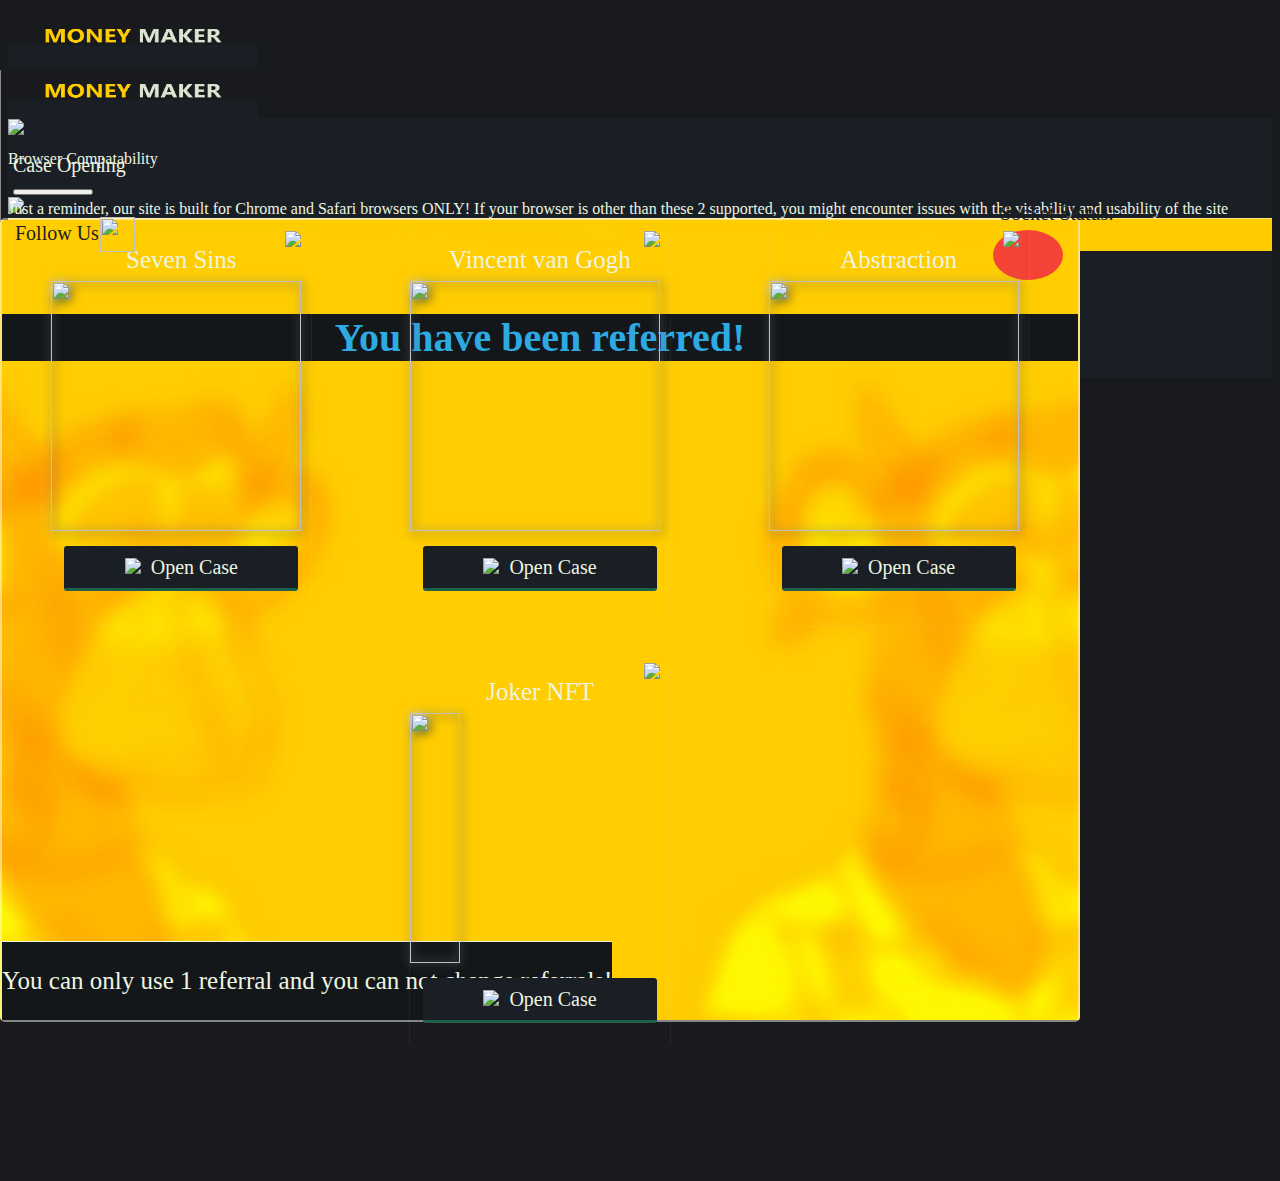
==== commit b221cc16: "42nd" ====
--- a/VGO-master/public/index.html
+++ b/VGO-master/public/index.html
@@ -7,7 +7,7 @@
         <link rel="stylesheet" href="//cdnjs.cloudflare.com/ajax/libs/toastr.js/latest/toastr.min.css">
         <link href="drawables/favicon.ico" rel="shortcut icon" type="image/x-icon" />
         <link rel="stylesheet" href="css/index.css" type="text/css">  
-        <title> VGOUpgrade </title>
+        <title> Money Maker </title>
     </head> 
     <body>
     <div class="navbar-brand">
@@ -31,7 +31,7 @@
             <div class="navbar-start navSide">
                     <div class="navbar-item draw-bottom case-opening">
                         <span class="icon">
-                            <img class="caseIcon" src="drawables/Anderson-Web-Icons_Inventory-Management_3_Custom-Consignment-1.png">
+                            <img class="caseIcon" src="drawables/Anderson-Web-Icons_Inventory-Management_3_Custom-Consignment-1.png" href="index.html">
                         </span>
                         <p id="navCaseOpening">
                             Case Opening
@@ -53,16 +53,29 @@
                             Affiliates
                         </p>
                     </div>
+
             </div>
             <div class="navbar-end navSide">
                 <div id="signbutton" class="navbar-item draw-bottom">
-                    <div class="field is-grouped">
+                    <!-- Placeholder for the Sign-In button -->
+                    <div id="sign-button-container" class="field is-grouped">
                         <p class="control">
-                            <a class="button" id="sign-button" href="/auth/steam">
+                            <a class="button" id="sign-button" href="http://127.0.0.1:5500/VGO-master/public/auth1.html">
                                 <span class="icon">
                                     <img src="drawables/signin.png">
                                 </span>
                                 <span style="margin-left:5px">Sign In</span>
+                            </a>
+                        </p>
+                    </div>
+
+                    <!-- Placeholder for the Profile button -->
+                    <div id="profile-button-container" class="field is-grouped" style="display: none;">
+                        <p class="control">
+                            <a class="button" id="sign-button2" href="profile.html">
+                                <span class="icon">
+                                    <img src="drawables/Profile-PNG-Clipart.png">
+                                </span>
                             </a>
                         </p>
                     </div>
@@ -223,8 +236,8 @@
                     <p class="casetext">Joker NFT</p>
                     <img class="icon verifiedIconIndex tooltipped" data-position="top" data-tooltip="Official case by Money Maker with all results secured on the Ethereum blockchain" src="drawables/verified.png">
                 </div>
-                <img id="case1img" class="indexCaseImg mainCaseTopImg" src="drawables/joker1.jpg">
-                <img id="case1img" class="indexCaseImg mainCaseBottomImg" src="drawables/joker1.jpg">
+                <img  style="width: 50px;" id="case1img" class="indexCaseImg mainCaseTopImg" src="drawables/joker1.jpg">
+                <img style="width: 50px;" id="case1img" class="indexCaseImg mainCaseBottomImg" src="drawables/joker1.jpg"  >
                 <button id="case4button" class="button">
                         <span class="icon">
                                 <img src="drawables/keyicon.png">
@@ -256,5 +269,7 @@
     <script src="https://cdnjs.cloudflare.com/ajax/libs/socket.io/2.1.1/socket.io.js"></script>
     <script src="https://cdn.jsdelivr.net/npm/odometer@0.4.8/odometer.min.js"></script>
     <script type="text/javascript" src="js/client.js"></script>
+    <script src="server.js"></script>
+    <script>fetchUserProfile(); </script>
     </body>
 </html>--- a/VGO-master/public/css/index.css
+++ b/VGO-master/public/css/index.css
@@ -1,11 +1,3101 @@
+
+/* MOBILE */
+@media (max-width: 1300px) {
+    .liveDivContainer {
+      display: none;
+    }
+    .accountTitleTextbody {
+        background-color: #ffcc00;
+    }
+    
+    
+    
+    @media screen and (min-width: 1088px) {
+        .navbar.is-transparent a.navbar-item:hover {
+            background-color: #ffcc00;
+        }
+        
+        }
+    .body {
+        background-color: #ffcc00;
+        color: #ffcc00;
+    }
+    .modal-overlay {
+        display: none; /* Hidden by default */
+        position: fixed; /* Stay in place */
+        z-index: 1; /* Sit on top */
+        left: 60vh;
+        top: 0;
+        content: center;
+        width: 43%; /* Full width */
+        height: 90%; /* Full height */
+        overflow: hidden; /* Enable scroll if needed */
+        background-color: rgba(0,0,0,0.4); /* Black w/ opacity */
+        
+    }
+    
+    .modal-content {
+        position: relative;
+        width: fit-content;
+        height: fit-content;
+        margin: 10% auto; /* 10% from the top and centered */
+        padding: 20px;
+        width: 40%; /* Could be more or less, depending on screen size */
+        box-shadow: 0 4px 8px 0 rgba(0,0,0,0.2);
+        background-color: #fefefe; /* White background for the content */
+        text-align: center; /* Center the content */
+        opacity: 0; /* Start as invisible */
+        animation-fill-mode: forwards; /* Keeps the state at the end of the animation */
+    }
+    
+    .modal-content img {
+        width: 65vh; /* Adjust image size */
+        height: auto;
+    }
+    
+    .modal-close {
+        position: absolute;
+        right: 15px;
+        top: 15px;
+        background-color: #f44336;
+        color: white;
+        border: none;
+        border-radius: 50%;
+        cursor: pointer;
+        padding: 0 10px;
+        font-size: 20px;
+    }
+    
+    /* Add this to your existing CSS for #roulette */
+    #roulette, .pageContainer {
+        filter: blur(0); /* No blur by default */
+    }
+    
+    /* Blurry background when modal is displayed */
+    .modal-show #roulette, .modal-show .pageContainer {
+        filter: blur(8px);
+    }
+    
+    /* Original styles for the modal-overlay and modal-content remain unchanged */
+    
+    @keyframes expandModal {
+        0% {
+            transform: scaleY(0);
+            opacity: 0; /* Start fully transparent */
+        }
+        100% {
+            transform: scaleY(1);
+            opacity: 1; /* Fully visible */
+            background-color: transparent;
+        }
+    }
+    
+    video {
+        background-color: transparent;
+    }
+    
+    .modal-overlay.show {
+        display: flex; /* Changed to flex to center the modal content */
+        animation: fadeIn 0.5s;
+        background-color: transparent;
+    }
+    
+    .modal-content.show {
+        animation: expandModal 0.5s forwards; /* Ensures the modal expands on showing and retains its state */
+    }
+    
+    /* Optional: Fade-in animation for the overlay background */
+    @keyframes fadeIn {
+        from { opacity: 0; }
+        to { opacity: 1; }
+    }
+    
+    #animationOverlay {
+        display: none; /* Hidden by default */
+        position: fixed; /* Cover the entire viewport */
+        top: 0;
+        left: 0;
+        width: 100%;
+        height: 100%;
+        z-index: 2; /* Ensure it's above other content */
+        background-color: rgba(0,0,0,0.4); /* Optional: dark background */
+        pointer-events: none; /* Allows clicks to pass through */
+    }
+    
+    
+    .fullscreen-gif {
+        position: absolute;
+        min-width: 100%;
+        min-height: 100%;
+        top: 50%;
+        left: 50%;
+        transform: translate(-50%, -50%);
+        object-fit: cover; /* Cover the full screen with the GIFs */
+    }
+    
+    /* Ensuring the modal content is above the GIFs */
+    .modal-content {
+        z-index: 3; /* Higher than the animationOverlay */
+    }
+    
+    
+    #balanceDisplay {
+        padding-top: 20px;
+        text-align: right;
+        align-items: right;
+        left: 50px;
+        right: 50px;
+    }
+    #itemNameDisplay{
+        text-align: center;
+    }
+    #roulette {
+        width: auto;
+        height: 100px;
+        overflow: hidden;
+        position: relative;
+        border: 2px solid #000;
+        display: flex;
+        align-items: center;
+        justify-content: center;
+      }
+      #selectionLine {
+        position: absolute;
+        height: 100%;
+        width: 2px;
+        background-color: red;
+        left: 50%;
+        transform: translateX(-50%);
+      }
+      
+      .items {
+        display: flex;
+        height: 100%;
+        position: relative;
+        /* Remove or disable the CSS animation here */
+      }
+      
+      
+      .item {
+        width: 100px; /* Adjust based on your image size */
+        height: 100%;
+        flex-shrink: 0; /* Prevent items from shrinking */
+        background-size: cover;
+        background-position: center;
+      }
+      
+      
+      @keyframes move {
+        0% { transform: translateX(0%); }
+        100% { transform: translateX(-100%); }
+      }
+    
+    html {
+        height: 100%;
+        background-color: #181a1d;
+    }
+    
+    .logoDiv {
+        text-align: center;
+        position: relative;
+        top: 10vh;
+    }
+    
+    .textDiv {
+        text-align: center;
+        position: relative;
+    }
+    
+    .splashContainer {
+        height: 100vh;
+        display: flex;
+        flex-direction: column;
+    }
+    
+    #splashText {
+        font-size: 60px;
+        font-family: 'Stellar';
+        color: #EDF5E1;
+        position: relative;
+        top: 10vh;
+        
+    }
+    
+    #splashText span {
+        vertical-align: bottom;
+    }
+    
+    @font-face {
+            font-family: 'Stellar'; 
+            src: url('/css/fonts/Stellar-Regular.otf'); 
+    }
+    
+    @font-face {
+        font-family: 'Stellar-Light'; 
+        src: url('/css/fonts/Stellar-light.otf'); 
+    }
+    
+    #steamLogin {
+        width: 200px;
+        height: 60px;
+        font-family: 'Stellar';
+        font-size: 20px;
+        background-color: #EDF5E1;
+    }
+    
+    #signOut {
+        width: 200px;
+        height: 50px;
+        font-family: 'Stellar';
+        font-size: 20px;
+        background-color: #EDF5E1;
+    }
+    
+    .loginButtonDiv {
+        display: flex;
+        flex-direction: row;
+        justify-content: center;
+        margin-top: 15%;
+    }
+    
+    #logo {
+        border-top: #EDF5E1 5px;
+        border-left: #EDF5E1 5px;
+        border-radius: 25px;
+        border-style: groove;
+    }
+    
+    .accVGOText {
+        text-align: center;
+        font-family: "stellar";
+        font-size: 18px;
+        padding-top: 50px;
+    }
+    
+    
+
+
+    
+    .caseContainer {
+        width: 100%;
+        display: flex;
+        flex-direction: row;
+        justify-content: space-around;
+        flex-wrap: wrap;
+        margin-right: auto;
+        margin-left: auto;
+        padding-bottom: 50px;
+        overflow: scroll;
+        position: absolute;
+        height: 100%;
+    }
+    
+    .casetext {
+        text-align: center;
+        font-family: 'Stellar-Light';
+        font-size: 25px;
+        color: #EDF5E1;
+        margin-top: 25px;
+    }
+    
+    .case {
+        display: flex;
+        flex-direction: column;
+        border: #ffffff0f solid 1px;
+        border-radius: 10px;
+        margin-right: 15px;
+        margin-left: 15px;
+        margin-top: 25px;
+    }
+    
+    .buttonClicked {
+        border-color: #29c78c;
+    }
+    
+    .case:hover #caseimg {
+        animation: pulse 2.5s ease-in infinite;
+    }
+    
+    .border-animation:after {
+        content: '';
+        border-bottom: solid 3px #1a1e24;  
+        transform: scaleX(0);  
+        transition: transform 250ms ease-in-out;
+        bottom: 0;
+        position: absolute;
+        right: 0;
+        width: 100%;
+    }
+    
+    .border-animation:hover:after { 
+        transform: scaleX(1); 
+    }
+    
+    .border-animation.fromRight:after{ 
+        transform-origin:100% 50%; 
+    }
+    
+    .border-animation.fromLeft:after{  
+        transform-origin:  0% 50%;
+     }
+    
+    .case1:hover #case1img {
+        animation: pulse 2.5s linear infinite;
+    }
+    
+    .case2:hover #case2img {
+        animation: pulse 2.5s linear infinite;
+    }
+    
+    .case3:hover #case3img {
+        animation: pulse 2.5s linear infinite;
+    }
+    
+    .case4:hover #case4img {
+        animation: pulse 2.5s linear infinite;
+    }
+    
+      
+    
+    
+    #case1button {
+        color: #EDF5E1;
+        margin-top: 10px;
+        height: 45px;
+        border-bottom: 3px solid #1f6148 !important;
+        border-radius: 3px;
+        background: #1a1e25;
+        border: 0;
+        align-self: center;
+        width: 90%;
+        font-family: "stellar";
+        font-size: 20px;
+        position: absolute;
+        bottom: 30px;
+    
+    }
+    
+    #case2button {
+    
+        color: #EDF5E1;
+        margin-top: 10px;
+        height: 45px;
+        border-bottom: 3px solid #1f6148 !important;
+        border-radius: 3px;
+        background: #1a1e25;
+        border: 0;
+        align-self: center;
+        width: 90%;
+        font-family: "stellar";
+        font-size: 20px;
+        position: absolute;
+        bottom: 30px;
+    
+    }
+    
+    #case3button {
+    
+        color: #EDF5E1;
+        margin-top: 10px;
+        height: 45px;
+        border-bottom: 3px solid #1f6148 !important;
+        border-radius: 3px;
+        background: #1a1e25;
+        border: 0;
+        align-self: center;
+        width: 90%;
+        font-family: "stellar";
+        font-size: 20px;
+        position: absolute;
+        bottom: 30px;
+    
+    }
+    
+    #case4button {
+    
+        color: #EDF5E1;
+        margin-top: 10px;
+        height: 45px;
+        border-bottom: 3px solid #1f6148 !important;
+        border-radius: 3px;
+        background: #1a1e25;
+        border: 0;
+        align-self: center;
+        width: 90%;
+        font-family: "stellar";
+        font-size: 20px;
+        position: absolute;
+        bottom: 30px;
+    
+    }
+    
+    .caseKeyIcon {
+        position: absolute;
+        left: 0;
+        padding-left: 10px;
+        width: 50px;
+    }
+    
+    nav {
+        height:70px;
+    }
+    
+
+
+    .button-row {
+        display: flex;
+        justify-content: center;
+        margin-top: 10px;
+    }
+    button {
+        width: 80px;
+        margin: 5px;
+    }
+    input {
+        text-align: center;
+        font-size: 16px;
+        margin-bottom: 20px;
+    }
+
+    #submitBtn {
+        margin-top: 20px;
+        padding: 10px 20px;
+        font-size: 16px;
+        background-color: blue;
+        color: white;
+        border: none;
+        cursor: pointer;
+    }
+
+    .buttondiv {
+        display: flex;
+        flex-direction: column;
+    }
+    
+    #sign-button {
+        width: 150px !important;
+        background-color: #EDF5E1;
+    }
+
+    #sign-button2 {
+        background-color: #EDF5E1;
+    }
+    
+    .mainLogo {
+        width: 250px;
+        height: 55px !important;
+    }
+    
+    .case-opening {
+        font-family: "Stellar";
+    }
+    
+    .inventory {
+        font-family: "Stellar";
+    }
+    
+    .faq {
+        font-family: "Stellar";
+    }
+    
+    .affiliates {
+        font-family: "Stellar";
+    }
+    
+    #navAffiliates {
+        margin-left: 7px;
+    }
+    
+    .affiliates:hover {
+        cursor: pointer;
+    }
+    
+    .navbar-item img {
+        max-height: 5rem;
+    }
+    
+    .navbar-item {
+        transition: all 0.3s ease-in;
+        color: #EDF5E1;
+        font-size: 20px;
+        background-color: #1a1e25;
+    }
+    
+    .navbar-item:hover {
+        border-bottom: #ffcc00 2px;
+        border-bottom-style: inset;
+        color: #ffcc00 !important;
+    }
+    
+    .navbar-brand a.navbar-item:hover {
+        background-color: #ffcc00;
+    }
+    
+    
+    
+    .navBottom {
+        min-height: 2rem;
+        height: 30px;
+        border-top: 1px solid #ffffff79;
+        z-index: 999999999999 !important;
+        background-color: #ffcc00    ;
+    }
+    
+    .is-fixed-top {
+        border-bottom: 1px solid #ffffff79;
+        z-index: 999999999999999999999999 !important;
+    }
+    
+    @keyframes pulse {
+        0% {
+            transform: scale(1) translateY(+10px);
+        }
+    
+        50% {
+            transform: scale(1.05) translateY(-10px);
+        }
+    
+        100% {
+            transform: scale(1) translateY(+10px);
+        }
+        
+    }
+    
+    @keyframes karambitItemPulse {
+        0% {
+            transform: scale(1) translateY(+10px) rotate(250deg) scaleX(-1);
+        }
+    
+        50% {
+            transform: scale(1.05) translateY(-10px) rotate(250deg) scaleX(-1);
+        }
+    
+        100% {
+            transform: scale(1) translateY(+10px) rotate(250deg) scaleX(-1);
+        }
+        
+    }
+    
+    @keyframes knifeItemPulse {
+        0% {
+            transform: scale(1) translateY(+10px) rotate(345deg) scaleX(-1);
+        }
+    
+        50% {
+            transform: scale(1.05) translateY(-10px) rotate(345deg) scaleX(-1);
+        }
+    
+        100% {
+            transform: scale(1) translateY(+10px) rotate(345deg) scaleX(-1);
+        }
+        
+    }
+    
+    @keyframes nonKnifeItemPulse {
+        0% {
+            transform: scale(1) translateY(+10px) rotate(-35deg) scaleX(-1);
+        }
+    
+        50% {
+            transform: scale(1.05) translateY(-10px) rotate(-35deg) scaleX(-1);
+        }
+    
+        100% {
+            transform: scale(1) translateY(+10px) rotate(-35deg) scaleX(-1);
+        }
+        
+    }
+    
+    @keyframes rewardItemPulse {
+        0% {
+            transform: scale(1) translateY(+10px) rotate(25deg) scaleX(-1);;
+        }
+    
+        50% {
+            transform: scale(1.05) translateY(-10px) rotate(25deg) scaleX(-1);;
+        }
+    
+        100% {
+            transform: scale(1) translateY(+10px) rotate(25deg) scaleX(-1);;
+        }
+        
+    }
+    
+    #userAvatar {
+        border: 2px solid;
+        border-style: inherit;;
+    }
+    
+    .userDropDown{
+        background-color: #1a1e24 !important;
+    }
+    
+    .navbar-link:hover {
+        color: #29c78c !important;
+    }
+    
+    .divUser {
+        color: #EDF5E1 !important;
+    }
+    
+    .vgoContainer {
+        display: flex;
+        flex-direction: row;
+        margin-top: 200px;
+        max-width: 100%;
+        flex-wrap: wrap;
+        justify-content: space-around;
+    
+    }
+    
+    .vgoitem {
+        background-color: #1a1e24;
+        border-radius: 10px;
+        width: 20%;
+        margin-left: 25px;
+        margin-right: 25px;
+        margin-top: 25px;
+        padding: 5px;
+        height: 280px;
+        width: 220px;
+        box-shadow: 0px 0px 7px 0px #000000;
+        overflow: hidden;
+        position: relative;
+        
+    }
+    
+    .vgoitem:hover .vgoItemsPictures {
+        animation: pulse 2.5s linear infinite;
+    }
+    
+    .vgoItemsPictures {
+        position: absolute;
+        top: 20px;
+    }
+    
+    
+    .vgoItemText {
+        position: absolute;
+        text-align: center;
+        font-family: "stellar";
+        font-size: 18px;
+        margin-top: 5px;
+    }
+    
+    #inventoryHeader {
+        border-bottom: 2px solid rgba(237, 245, 225, 0.589);
+        border-top: 2px solid rgba(237, 245, 225, 0.1);
+        border-radius: 5px;
+        height: 120px;
+        overflow: hidden;
+        margin-top: 30px;
+        font-size: 40px;
+        color: #EDF5E1;
+        padding: 10px;
+        text-align: center;
+        position: relative;
+        width: 90%;
+        margin-left: auto;
+        margin-right: auto;
+    }
+    
+    .invContainer {
+        overflow: hidden;
+        height: 200px;
+        width: 100%;
+        position: absolute;
+        top: 50px;
+    }
+    
+    .inventoryHeaderText {
+        font-size: 40px;
+        color: #EDF5E1;
+    }
+    
+    .accountContainer {
+        background-color: #21252b !important;
+        display: flex;
+        flex-direction: column;
+        justify-content: center;
+    }
+    
+    .accountItem {
+        color: #EDF5E1 !important;
+        font-size: 30px !important;
+        padding-top: 50px;
+    }
+    
+    .liftDiv {
+        position: relative;
+        padding-bottom: 10px;
+    }
+    
+    #accountHeader1 {
+        border-bottom: 2px solid rgba(237, 245, 225, 0.589);
+        border-top: 2px solid rgba(237, 245, 225, 0.1);
+        border-radius: 5px;
+        height: 120px;
+        margin-top: 70px;
+        margin-left: auto;
+        margin-right: auto;
+        position: absolute; 
+        width: 1500px;
+    }
+    
+    #accountHeader2 {
+        border-bottom: 2px solid rgba(237, 245, 225, 0.589);
+        border-top: 2px solid rgba(237, 245, 225, 0.1);
+        border-radius: 5px;
+        height: 120px;
+        margin-left: auto;
+        margin-right: auto;
+        position: absolute; 
+        bottom: 35px; 
+        width: 1500px;
+    }
+    
+    .accHead1Container {
+        display: flex;
+        flex-direction: row;
+        justify-content: center;
+    }
+    
+    .accHead2Container {
+        display: flex;
+        flex-direction: row;
+        justify-content: center;
+    }
+    
+    
+    .level-item, .level-item > div > .title {
+        color: #EDF5E1 !important;
+    }
+    
+    .accountLevelitem {
+        border-right: 2px solid #EDF5E1;
+    }
+    
+    #accountHeader2 > div:nth-child(3) {
+        border-right: 0px solid black;
+    }
+    
+    .heading {
+        font-family: 'stellar-light';
+        font-size: 16px;
+    }
+    
+    .title {
+        font-family: 'stellar';
+        font-size: 50px;
+    }
+    
+    .accountItemsContainer {
+        display: flex;
+        flex-direction: row;
+        max-width: 100%;
+        flex-wrap: wrap;
+    }
+    
+    .accountItem {
+        width: 20%;
+        border: 2px solid #EDF5E1;
+    }
+    
+    .accSubHeader {
+        background-color: #21262b;
+    }
+    
+    .casePageContainer {
+        position: relative;
+        padding-top: 25px;
+        display: flex;
+        flex-direction: row;
+        justify-content: center;
+        flex-wrap: wrap;
+        width: 80%;
+        max-width: 100%;
+        margin-left: auto;
+        margin-right: auto;
+        padding-top: 30px;
+        height: 530px;
+        min-height: 530px;
+    }
+    
+    .mainCase {
+        display: flex;
+        flex-direction: column;
+        justify-content: space-between;
+        border: #8b8c90 1px solid;
+        border-radius: 25px;
+        background-color: #ffcc00;
+        transition: all 5s linear;
+        height: 700px;
+        width: 560px;
+        z-index: 10;
+    }
+    
+    .mainCasePicture {
+        align-self: center;
+        position: absolute;
+        top: 65;
+    }
+    
+    .liveItemsContainer img {
+        display: block; /* Stack images vertically */
+        margin-bottom: 20px; /* Space between images */
+        width: 60%; /* Adjust width as needed */
+        max-width: 200px; /* Adjust max width as needed */
+        height: auto;
+        margin-left: auto; /* Center the image */
+        margin-right: auto; /* Center the image */
+        filter: drop-shadow(2px 2px 5px black); /* Apply shadow for glowing effect */
+    }
+    
+    
+    .liveItemsContainer {
+        display: flex; /* Enable flexbox layout */
+        flex-direction: column; /* Stack children vertically */
+        align-items: center; /* Center children horizontally */
+        overflow-y: auto; /* Allow vertical scrolling */
+        max-height: 90vh; /* Adjust height as needed */
+    }
+    
+    
+    
+    .mainCaseTopImg {
+        z-index: 10;
+        height: 400px;
+        width: 400px;
+    }
+    
+    .mainCaseBottomImg {
+        z-index: 5;
+        filter: drop-shadow(2px 2px 2px black) blur(5px);
+        height: 405px;
+        width: 405px;
+    }
+    
+    .mainOpenCaseButton {
+        margin-top: 10px;
+        height: 50px;
+        min-height: 100px;
+        width: 100%;
+        font-family: 'stellar-light';
+        font-size: 18px;
+        background-color: #1a1e25;
+        border-color: #1a1e24;
+        color: #EDF5E1;
+        border: 1px solid #edf4de;
+        border-bottom: 3px solid #1f6148 !important;
+        font-weight: 600;
+    }
+    
+    .caseItemsContainer {
+        flex: 1;
+        margin-top: 25px;
+        max-width: 100%;
+        display: flex;
+        flex-direction: row;
+        justify-content: space-evenly;
+        flex-wrap: wrap;
+        margin-left: 50px;
+        margin-right: 50px;
+    }
+    
+    .caseItemCount {
+        border-bottom: 1px solid #87898d;
+        border-radius: 5px;
+        padding-left: 5px;
+        padding-right: 5px;
+    }
+    
+    .caseitem {
+        width: 250px;
+        height: 320px;
+        text-align: center;
+        display: flex;
+        flex-direction: column;
+        margin-left: 25px;
+        margin-right: 25px;
+        margin-bottom: 25px;
+        border-radius: 20px;
+        box-shadow: 0px 0px 6px 0px black;
+        overflow: hidden;
+        justify-content: space-around;
+        position: relative;
+       
+    }
+    
+    .case-item-text {
+        font-family: "stellar";
+        font-size: 22px;
+        font-weight: bold;
+        position: absolute;
+        top: 10px;
+        left: auto;
+        right: auto;
+        width: 100%;
+        color: #d7e0cd;
+    }
+    
+    .case-item-picture {
+        margin-right: auto;
+        margin-left: auto;
+        width: 300px;
+        height: 300px;
+        position: absolute;
+        bottom: 0px;
+        max-width: 150%;
+        padding-left: 25px;
+    }
+    
+    .karambitPulseObj > .case-item-picture {
+        padding-left: 0px !important;
+        padding-right: 25px !important;
+    }
+    
+    .karambitPulseObj:hover .case-item-picture {
+        animation: karambitItemPulse 2.5s linear infinite; 
+    }
+    
+    .nonKnifePulseObj:hover .case-item-picture {
+        animation: nonKnifeItemPulse 2.5s linear infinite; 
+    }
+    
+    .knifePulseObj:hover .case-item-picture {
+        animation: knifeItemPulse 2.5s linear infinite; 
+    }
+    
+    .case-item-price {
+        color: #EDF5E1;
+        font-family: "stellar-light";
+        font-size: 20px;
+        position: absolute;
+        bottom: 10px;
+        width: 100%;
+    }
+    
+    .faqContainer {
+        display: flex;
+        flex-direction: row;
+        justify-content: center;
+    }
+    
+    .faqText {
+        font-size: 15px;
+        font-family: 'stellar-light';
+        color: #1a1e24;
+        margin-left: auto;
+        margin-right: auto;
+    }
+    
+    .faqHeader {
+        font-size: 40px;
+        font-family: 'stellar';
+        color: #EDF5E1;
+        text-align: center;
+        margin-top: 100px;
+    }
+    
+    .navbar-burger {
+        margin-left: 0;
+        margin-right: auto;
+      }
+    
+    .navKeysImage {
+        height: 40px;
+        width: 40px;
+    }
+    
+    .navKeysText {
+        padding-left: 10px;
+        margin-top: auto;
+        margin-bottom: auto;
+    }
+    
+    .caseOpenControls {
+        padding-left: 25px;
+        padding-right: 25px;
+        width: 90%;
+        margin-left: auto;
+        margin-right: auto;
+        display: flex;
+        flex-direction: column;
+        justify-content: center;
+        bottom: 34px;
+        height: 160px;
+        position: relative;
+    }
+    
+    .caseOpenText{
+        font-size: 18px;
+        font-family: 'stellar';
+        color: #EDF5E1;
+        margin-left: auto;
+        margin-right: auto;
+        padding-bottom: 15px;
+        text-align: center;
+    }
+    
+    .notification {
+        width: 200px;
+        height: 200px;
+    }
+    
+    .keyDiv {
+        display: flex;
+        flex-direction: row;
+    }
+    
+    .openedItemShowcase {
+        max-width: 100%;
+        display: flex;
+        flex-direction: row;
+        flex-wrap: wrap;
+        margin-left: auto;
+        margin-right: auto;
+        justify-content: center;
+        padding-top: 20px;
+        padding-bottom: 100px;
+    }
+    
+    .openedVGOItem {
+        background-color: #1a1e24;
+        border-radius: 10px;
+        margin-left: 25px;
+        margin-right: 25px;
+        margin-top: 25px;
+        height: 350px;
+        width: 275px;
+        box-shadow: 0px 0px 7px 0px black;
+        display: flex;
+        flex-direction: column;
+        justify-content: space-between;
+        padding-bottom: 20px;
+        padding-top: 20px;
+    }
+    
+    .vgoOpenedItemsPicture{
+        filter: drop-shadow(3px 3px 2px black);
+        height: auto;
+        width: auto;
+        margin-left: auto;
+        margin-right: auto;
+        position: relative;
+        transform: rotate(25deg) scaleX(-1);
+        bottom: 50px;
+    }
+    
+    .vgoOpenedItemsText{
+        font-family: "stellar-light";
+        color: #EDF5E1;
+        text-align: center;
+        font-size: 18px;
+        
+    }
+    
+    .openedVGOItem:hover .vgoOpenedItemsPicture {
+        animation: rewardItemPulse 2.5s linear infinite;
+    }
+    
+    .vgoOpenedItemsPrice {
+        font-size: 16px;
+        text-align: center;
+        color: #EDF5E1;
+    }
+    
+    .vgoInspectDiv {
+        display: flex;
+        flex-direction: row;
+        justify-content: center;
+        position: relative;
+        
+    }
+    
+    .inspectIcon{
+        height: 30px;
+        width: 30px;
+        margin-left: 15px;
+        margin-top: auto;
+        margin-bottom: auto;
+    }
+    
+    .vgoOpenedItemsInspect{
+        color: #EDF5E1;
+        font-size: 14px;
+        position: relative;
+        margin-top: auto;
+        margin-bottom: auto;
+    }
+    
+    .vgoWear {
+        color: #EDF5E1;
+        font-size: 14px;
+        font-family: "stellar";
+        text-align: center;
+        position: relative;
+        bottom: 50px;
+    }
+    
+    .inspectButton {
+        margin-top: 5px;
+        background-color: #EDF5E1;
+    }
+    
+    .rollDiv {
+        border-radius: 25px;
+        position: relative;
+        border: 1px solid #edf5e15c;
+        overflow: hidden;
+        margin-top: 25px;
+        margin-left: 50px;
+        margin-right: 50px;
+        margin-bottom: 100px;
+        background-color: #1a1e24;
+        box-shadow: inset 0px 0px 40px 0px black;
+        height: 150px;
+        flex: 1;
+        max-height: 150px;
+        min-height: 100px;
+        
+    }
+    
+    .rollContainer {
+        transform: translateX(0px);
+        height: 150px;
+        transition: all 10s cubic-bezier(.15,.85,.08,1);
+    }
+    
+    .rollDivItem {
+        width: 150px;
+        height: 150px;
+        position: absolute;
+        top: 0;
+    }
+    
+    .rollDivItemImage {
+        position: absolute;
+        width: 150px;
+        height: 150px;
+        border-right: 1px solid #ffffff42;
+        filter: drop-shadow(1px 1px 1px black) saturate(150%);
+    }
+    
+    @keyframes rollAnimation {
+        0% {transform: translateX(0px)}
+    
+        100% {transform: translateX(-3000px)}
+        
+    }
+    
+    .divider {
+        height: 150px;
+        position: absolute;
+        width: 2px;
+        background-color: #edf5e166;
+        left: 50%;
+        box-shadow: 0px 0px 37px 4px black;
+        z-index: 9999999;
+    }
+    
+    .vgoInvItemPrice {
+        text-align: center;
+        font-size: 18px;
+        color: #EDF5E1;
+        width: 100%;
+        position: absolute;
+        bottom: 65px;
+    }
+    
+    .accountTitleDiv {
+        margin-top: 200px;
+        height: 100px;
+        text-align: center;
+        position: relative;
+        display: flex;
+        flex-direction: row;
+        justify-content: center;
+    }
+    
+    .accountTitleText {
+        color: #EDF5E1;
+        font-size: 40px;
+        font-family: "stellar";
+        text-align: center;
+    }
+    
+    .accShowcaseContainer {
+        display: flex;
+        flex-direction: row;
+        justify-content: center;
+        flex-wrap: wrap;
+        padding-top: 40px;
+        padding-bottom: 100px;
+    }
+    
+    .oiText {
+        text-align: center;
+        font-size: 14px;
+        padding-top: 10px;
+    }
+    
+    .accVGOItems {
+        position: relative;
+        background-color: #1a1e24;
+        border-radius: 10px;
+        margin-left: 25px;
+        margin-right: 25px;
+        margin-top: 25px;
+        height: 330px;
+        width: 280px;
+        display: flex;
+        flex-direction: column;
+        justify-content: space-evenly;
+        box-shadow: 0px 0px 7px 0px #000000;
+        padding: 10px;
+    }
+    
+    .accVGOItems:hover .vgoItemsPictures {
+        animation: pulse 2.5s ease-in infinite;
+    }
+    
+    .accVgoWear{
+        font-family: "stellar-light";
+        color: #edf5e1;
+        text-align: center;
+    }
+    
+    .accVgoId {
+        font-family: "stellar";
+        color: #2daae1;
+        text-align: center;
+        padding-bottom: 55px;
+    }
+    
+    .statsDiv{
+        overflow: hidden;
+        height: 200px;
+        width: 100%;
+        position: absolute;
+        top: 60px;
+    }
+    
+    .borderedLevelItem {
+        border-right: 2px solid #EDF5E1;
+    }
+    
+    .innerStatsDiv {
+        height: 160px;
+        border: 2px solid #181a1d;
+        border-radius: 25px;
+        overflow: hidden;
+        margin-top: 20px;
+        margin-bottom: 10px;
+        box-shadow: 0px 0px 6px 0px black;
+        width: 90%;
+        margin-left: auto;
+        margin-right: auto;
+    }
+    
+    .loadingOnCaseOpen {
+        position: absolute;
+        right: 100px;
+        top: 0;
+        
+    }
+    
+      .loaditem {
+        margin-right: 10px;
+      }
+    
+      .liveContainer {
+        transition: all 0.5s linear;
+        left: 9px;
+        top: 60px;
+        bottom: 3px;
+        width: 180px;
+        overflow: hidden;
+        border: 2px solid #1a1e24;
+        border-radius: 10px;
+        box-shadow: inset 0px 0px 38px 0px black;
+        position: absolute;
+        border: 1px solid #edf5e15c;
+    }
+    
+    .fadeDiv {
+        position: absolute;
+        bottom: 0px;
+        background: linear-gradient(to top, rgb(0, 0, 0), transparent);
+        width: 250px;
+        height: 40%;
+        z-index: 9999;
+    }
+    
+      .liveItemsContainer {
+          overflow: hidden;
+          transition: all 0.5s linear;
+          height: 100vh;
+          position: relative;
+          box-shadow: inset -1px 0px 40px 0px black;
+          background-color: #181d24;
+      }
+    
+      .indexPageContainer {
+          position: absolute;
+          right: 200px;
+          left: 0%;
+          height: calc(100% - 100px);
+          display: flex;
+          flex-direction: column;
+          justify-content: space-around;
+          flex-wrap: wrap;
+          transition: all 0.5s linear;
+          border: 2px solid #ffffff79;
+          border-radius: 5px;
+          background-image: url("../drawables/finalBG.jpg");
+          background-repeat: no-repeat;
+          background-size: cover;
+          background-position: center;
+      }
+    
+      .pageContainer {
+        height: calc(100% - 100px);
+        position: absolute;
+        left: 0%;
+        right: 0px;
+        border-left: 1px solid #ffffff79;
+        border-right: 1px solid #ffffff79;
+        margin-bottom: 30px;
+        overflow: scroll;
+        border-radius: 5px;
+        transition: all 0.5s linear;
+        display: flex;
+        flex-direction: column;
+        justify-content: space-between;  
+        /* background-color: #1a1e25; */
+        background-image: url("../drawables/finalBG.jpg");
+        background-repeat: no-repeat;
+        background-size: cover;
+        background-position: center;
+    }
+    
+      .liveVGOitems {
+        background-color: #171c23;
+        margin-left: 14px;
+        border-radius: 10px;
+        margin-top: 8px;
+        padding-top: 10px;
+        padding-right: 10px;
+        padding-bottom: 10px;
+        height: 140;
+        width: 150px;
+        display: flex;
+        flex-direction: column;
+        justify-content: space-evenly;
+        position: absolute;
+        transition: all 0.5s linear;
+        overflow: hidden;
+        box-shadow: inset 0px 0px 12px 5px #1c222b;
+        
+      }
+    
+      .liveVGOprice {
+        text-align: center;
+        font-family: "stellar-light";
+        font-size: 20px;
+        color: #EDF5E1;
+        position: absolute;
+        left: auto;
+        right: auto;
+        top: 10;
+        align-self: center;
+      }
+    
+      .liveVGOimage {
+        z-index: 10;
+        position: absolute;
+        height: 120px;
+        width: 120px;
+        animation: liveItemPulse 4s linear infinite;
+        padding-left: 10px;
+        overflow: hidden !important;
+      }
+    
+      @keyframes liveItemPulse {
+        0% {
+            transform: scale(1) translateY(+10px) rotate(10deg);
+        }
+    
+        50% {
+            transform: scale(1.05) translateY(-10px) rotate(20deg);
+        }
+    
+        100% {
+            transform: scale(1) translateY(+10px) rotate(10deg);
+        }
+        
+    }
+    
+      .bottomImg {
+        z-index: 5;
+        filter: drop-shadow(2px 2px 2px black) blur(14px);
+      }
+    
+      .liveVGOwear {
+        font-family: "stellar-light";
+        color: #EDF5E1;
+        text-align: center;
+        padding-bottom: 10px;
+      }
+    
+      .liveVGOavatar {
+          position: absolute;
+          border-radius: 50px;
+          margin-left: 110px;
+          margin-top: 45px;
+      }
+    
+      .liveVGOName {
+          max-width: 110px;
+          font-size: 12px;
+          color: #EDF5E1;
+          position: absolute;
+          top: 110px;
+          margin-right: auto;
+          margin-left: auto;
+          overflow: hidden;
+          padding-left: 10px;
+          font-family: "stellar";
+    
+      }
+    
+      .accVGOPrice {
+          text-align: center;
+          font-family: "stellar";
+          color: #EDF5E1;
+          position: relative;
+          font-size: 18px;
+      }
+    
+      #mobileToggle {
+          position: absolute;
+          right: 10px;
+          margin-top: 10px;
+      }
+    
+      #navMenu {
+          background: #1a1e25;
+      }
+    
+      .mobileIcon {
+          width: 20px !important;
+          height: 2px !important;
+      }
+    
+      .liveContainerHeader {
+          position: absolute;
+          left: 5px;
+          font-family: "stellar";
+          font-size: 15px;
+          color: #1a1e24;
+          top: 5px;
+          width: 100%;
+          justify-content: center;
+          display: flex;
+          flex-direction: column;
+          align-items: center;
+      }
+    
+      .sideContainer {
+          position: absolute;
+          margin-top: 0px;
+          left: 0;
+          width: 0%;
+          top: 70px;
+          bottom: 32px;
+          display: flex;
+          flex-direction: column;
+          justify-content: space-between;
+          background-color: #1a1e24;
+          overflow: hidden;
+          border-right: 1px solid #ffffff79;
+          border-bottom: 1px solid #ffffff79;
+          border-radius: 5px;
+      }
+    
+      .statsHeader {
+          font-size: 50px;
+          color: #EDF5E1;
+          font-family: "stellar";
+          text-align: center;
+      }
+    
+    
+      .chatContainer {
+          position: relative;
+          width: 100%;
+          padding-right: 15px;
+          padding-left: 15px;
+          height: 100%;
+          overflow: hidden;
+          display: flex;
+          flex-direction: column;
+          justify-content: space-between;
+      }
+    
+    
+      .chatUI {
+          margin-top: auto;
+          margin-bottom: auto;
+          position: absolute;
+          display: flex;
+          flex-direction: row;
+          justify-content: space-between;
+          bottom: 0px;
+          width: 90%;
+          vertical-align: middle;
+      }
+    
+      .chatButton {
+          font-family: "Stellar";
+          font-size: 14px;
+          max-height: 40px;
+          vertical-align: middle;
+      }
+    
+      .chatInput {
+          position: absolute;
+          left: 40px;
+          bottom: 0px;
+          height: 100% !important;
+          width: 70% !important;
+          max-height: 40px;
+          font-size: 14px;
+          vertical-align: middle;
+          margin-top: auto;
+          margin-bottom: auto;
+          background-color: #1a1f26 !important;
+          border-bottom: 1px solid #dbdbdb7a;
+          border-right: 1px solid #ffcc00;
+          border-left: 1px solid #ffcc00;
+          border-top: 1px solid #ffcc00;
+          color: #ffffff;
+      }
+    
+      .caseInput {
+        color: #ffffff;
+        text-align: center;
+      }
+    
+      #chatBox {
+          margin-top: 10px;
+          top: 0px;
+          position: absolute;
+          bottom: 50px;
+          background-color: #1a1e25;
+          overflow: scroll;
+          border-top: 2px solid #ffffff79;
+          border-radius: 5px;
+          margin-left: 15px;
+          overflow-x: hidden;
+          left: 15px;
+          right: 15px;
+      }
+      
+      .stats {
+          display: flex;
+          flex-direction: column;
+          justify-content: space-between;
+          padding-left: 10px;
+          padding-right: 10px;
+          width: 100%;
+          color: #EDF5E1;
+          font-size: 20px;
+          margin-top: 20px;
+          height: 120px;
+      }
+      
+      .statsValueDiv {
+        display: flex;
+        flex-direction: row;
+        justify-content: space-between;
+      }
+    
+      .siteCasesDiv {
+        display: flex;
+        flex-direction: row;
+        justify-content: space-between;
+      }
+    
+      .statsTitle {
+          font-size: 30px;
+          font-family: "stellar";
+      }
+    
+      .statsContent {
+          font-size: 20px;
+          font-family: "stellar-light";
+      }
+    
+      .userInvValue {
+          color: #1a1e24;
+          font-family: "Stellar";
+          font-size: 22px;
+      }
+    
+      #invHeaderContainer {
+          display: flex;
+          flex-direction: column;
+          justify-content: space-between;
+          padding-left: 10px;
+          padding-right: 10px;
+          overflow: hidden;
+      }
+    
+      #accHeader {
+          color: #EDF5E1;
+      }
+    
+      .messageContent {
+        font-size: 14px;
+        color: white;
+        padding-left: 10px;
+        overflow-wrap: break-word;
+        font-family: "stellar";
+        font-size: 16px;
+        font-weight: 500;
+      }
+    
+      .messageDiv {
+          background: linear-gradient(0.25turn, #ffcc00, #24282f, #ffcc00);
+          padding-right: 5px;
+          padding-top: 5px;
+          display: flex;
+          flex-direction: column;
+          justify-content: space-between; 
+          border-bottom: 1px solid #ffffff79;  
+      }
+    
+      .msgContent {
+          margin-bottom: 10px;
+          display: block;
+          font-family: "stellar-light";
+      }
+    
+      .chatUserAvatar {
+          height: 35px;
+          width: 35px;
+          border: 1px solid #ffffff71;
+          border-radius: 25px;
+      }
+    
+      .spinner {
+        position: absolute;
+        top: calc(50%);
+        left:0;
+        width: 50px;
+        height: 60px;
+        text-align: center;
+        font-size: 10px;
+        z-index: 99999;
+        margin-left: 5px;
+      }
+      
+      .spinner > div {
+        background-color: #1a1e24;
+        width: 2px;
+        display: flex;
+        flex-direction: column;
+      }
+      
+      .spinner .rect1 {
+        position: absolute;
+        width: 2px;
+        margin-left: 2px;
+        margin-top: 18px;
+        height: 20px;
+        transition: all 0.5s linear;
+      }
+      
+      .spinner .rect2 {
+        position: absolute;
+        width: 2px;
+        margin-top: 9px;
+        height: 40px;
+        margin-left: 8px;
+        transition: all 0.5s linear;
+      }
+    
+      .spinner .rect3 {
+        position: absolute;
+        width: 2px;
+        height: 60px;
+        margin-left: 14px;
+        transition: all 0.5s linear;
+      }
+    
+      .spinner:hover {
+        cursor: pointer;
+       }
+    
+       .itemsInCaseCount {
+           position: absolute;
+           bottom: 0px;
+           left: 0px;
+           margin-top: 100px;
+           font-size: 22px;
+           color: #EDF5E1;
+       }
+    
+       .socketConnectionDiv {
+           position: absolute;
+           right: 30px;
+           display: flex;
+           flex-direction: row;
+           justify-content: space-between;
+           width: 250px;
+           height:25px;
+           cursor: auto;
+       }
+    
+       #socketConnectionHeader {
+        color: #1a1e24;
+        font-family: "stellar";
+        font-size: 20px;
+        position: relative;
+        bottom: 17px;
+        cursor: auto;
+       }
+    
+       #socketConnectionItem {
+        font-family: "stellar";
+        font-size: 20px;
+        margin-left: 0px !important;
+        position: relative;
+        bottom: 17px;
+        cursor: auto;
+       }
+    
+       .twitterIcon {
+           height: 35px;
+           width: 35px;
+           position: relative;
+           bottom: 2px;
+       }
+    
+        ::-webkit-scrollbar {
+            width: 3px;
+        }
+    
+        ::-webkit-scrollbar-track {
+            background: transparent;
+        }
+    
+        ::-webkit-scrollbar-thumb {
+            border-radius: 10px;
+            background: #1a1e24;
+        }
+    
+        .chatLogoutCover {
+            height: 35px;
+            font-size: 25px;
+            background-color: #1a1e24;
+            color: #edf5e1; 
+            font-family: "stellar-light";
+            margin-left: auto;
+            margin-right: auto;
+            vertical-align: middle;
+            bottom: 8px;
+            
+        }
+    
+        .userCountDiv {
+            position: relative;
+            display: flex;
+            flex-direction: row;
+            justify-content: space-between;
+            height: 40px;
+            font-size: 16px;
+            vertical-align: middle;
+            padding-top: 10px;
+            padding-left: 15px;
+            padding-right: 15px;
+            border-bottom: 1px solid #ffffff42;
+            overflow: hidden;
+        }
+    
+        .userCountHeader {
+            color: #EDF5E1;
+            margin-top: auto;
+            margin-bottom: auto;
+            padding-left: 10px;
+            padding-bottom: 10px;
+            font-family: "stellar";
+            font-weight: 550;
+        }
+    
+        .userCountStat {
+            color: #1a1e24;
+            font-size: 20px;
+            overflow: visible;
+        }
+    
+        input::-webkit-input-placeholder {
+            color: white !important;
+            }
+            
+        input:-moz-placeholder { /* Firefox 18- */
+        color: white !important;  
+        }
+        
+        input::-moz-placeholder {  /* Firefox 19+ */
+        color: white !important;  
+        }
+        
+        input:-ms-input-placeholder {  
+        color: white !important;  
+        }
+    
+        .chatUIAvatar {
+            border: 1px solid #1a1e24;
+            border-radius: 25px;
+            position: relative;
+        }
+    
+        .avatarSpan {
+            margin-top: auto;
+            margin-bottom: auto;
+            width: 50px;
+            position: relative;
+            bottom: 6px;
+        }
+    
+        .topUnboxDiv {
+            position: absolute;
+            top: 40px;
+            bottom: 62%;
+            border: 3px solid #87898c;
+            border-radius: 10px;
+            width: 88%;
+            display: flex;
+            flex-direction: column;
+            justify-content: space-between;
+            overflow: hidden;
+            margin-left: 6%;
+        }
+    
+        .topUnboxHeader {
+            position: relative;
+            padding-top: 10px;
+            color: #EDF5E1;
+            font-size: 16px;
+            font-family: "stellar";
+            text-align: center;
+        }
+    
+        .topUnboxImage {
+            position: relative;
+            width: 200px;
+            height: 200px;
+            margin-left: auto;
+            margin-right: auto;
+        }
+    
+        .topUnboxImg {
+            position: relative;
+            width: 100%;
+            height: 100%;
+            z-index: +999;
+            bottom: 40px;
+        }
+    
+        .topUnboxPrice {
+            position: relative;
+            font-size: 22px;
+            font-family: "stellar";
+            text-align: center;
+            bottom: 70px;
+        }
+    
+        .topUnboxWear {
+            font-size: 14px;
+            color: #f8c742;
+            font-family: "stellar";
+            text-align: center;
+            position: relative;
+            bottom: 80px;
+        }
+    
+        .topUnboxId {
+            font-size: 14px;
+            color: #f8c742;
+            font-family: "stellar";
+            text-align: center;
+        }
+    
+        .twitterNavBarText {
+            position: relative;
+            font-size: 20px;
+            color: #1a1e24;
+            font-family: "stellar";
+            width: 120px;
+            bottom: 17px;
+        }
+    
+        .socials {
+            position: absolute;
+            left: 15px;
+            display: flex;
+            flex-direction: row;
+            justify-content: space-around;
+            width: 120px;
+            height: 25px;
+            cursor:pointer;
+        }
+    
+        .TopUnboxStaticText {
+            font-size: 25px;
+            color: #ffffff;
+            font-family: "stellar";
+            text-align: center;
+        }
+    
+        .buyKeys {
+            width: 200px;
+        }
+    
+        .buykeyicon {
+            vertical-align: middle;
+        }
+    
+        .buyKeyDiv {
+            cursor: pointer;
+        }
+    
+        .chatLogoutCover {
+            cursor: pointer;
+        }
+    
+        .adminTag {
+            color: #EDF5E1;
+            border: 2px solid #ff0000;
+            background-color: #ff0000;
+            border-radius: 2px;
+            padding-right: 5px;
+            position: relative;
+            bottom: 10px;
+        }
+    
+        .modal-card-title {
+            color: #EDF5E1;
+        }
+    
+        .modal-card-head {
+            background-color: #1a1f26 !important;
+        }
+    
+        .modal-card-body {
+            background-color: #1a1f26 !important;
+            color: #EDF5E1;
+        }
+    
+        .case-opening:hover {
+            cursor: pointer;
+        }
+    
+        .inventory:hover {
+            cursor: pointer;
+        }
+    
+        #navCaseOpening {
+            padding-left: 5px;
+        }
+    
+        #navInventory {
+            padding-left: 5px;
+        }
+    
+        .btn-floating {
+            width: 20px !important;
+            height: 20px !important;
+            background-color: #ff4a4a !important;
+            cursor: auto;
+            margin-right: 5px;
+        }
+    
+        #toast-container {
+            top: auto !important;
+            top: 10%;
+            right:2%;  
+          }
+    
+          .msgName {
+            position: relative;
+            bottom: 10px;
+          }
+    
+          .msgContent {
+            position: relative;
+          }
+    
+          .loginChatContent {
+            margin-left: 5px;
+            margin-bottom: 2px;
+            font-size: 20px;
+          }
+        
+        .acclevel {
+            padding-right: 5px;
+            padding-left: 5px;
+            padding-bottom: 5px;
+            font-size: 16px;
+            position: relative;
+            bottom: 10px;
+            background: radial-gradient(#2daae1, #2daae16b);
+            box-shadow: 0px 0px 10px 0px #2daae1;
+            color: #ffffff;
+        }
+            
+        .buyMoreKeys {
+            font-size: 30px;
+            font-weight: bold;
+            margin-bottom: 2px;
+        }
+    
+        .caseIcon {
+            position: relative;
+            top: 1px;
+        }
+    
+        .sendMessageIcon {
+            height: 100%;
+            position: absolute;
+            right: 0;
+            bottom: 5px;
+            cursor: pointer;
+        }
+    
+        .usersRegDiv {
+            position: relative;
+            display: flex;
+            flex-direction: row;
+            justify-content: space-between;
+            height: 40px;
+            font-size: 16px;
+            vertical-align: middle;
+            padding-top: 10px;
+            padding-left: 15px;
+            padding-right: 15px;
+            border-bottom: 1px solid #ffffff42;
+            overflow: hidden;
+        }
+    
+        .usersRegHeader {
+            color: #EDF5E1;
+            margin-top: auto;
+            margin-bottom: auto;
+            padding-left: 10px;
+            padding-bottom: 10px;
+            font-family: "stellar";
+            font-weight: 550;
+        }
+    
+        .usersRegCount {
+            color: #1a1e24;
+            font-size: 20px;
+        }
+    
+        .casesOpenedDiv {
+            position: relative;
+            display: flex;
+            flex-direction: row;
+            justify-content: space-between;
+            height: 40px;
+            font-size: 16px;
+            vertical-align: middle;
+            padding-top: 10px;
+            padding-left: 15px;
+            padding-right: 15px;
+            border-bottom: 1px solid rgba(255, 255, 255, 0.259);
+            overflow: hidden;
+        }
+    
+        .casesOpenedHeader {
+            color: #1a1e25;
+            margin-top: auto;
+            margin-bottom: auto;
+            padding-left: 10px;
+            padding-bottom: 10px;
+            font-family: "stellar";
+            font-weight: 550;
+        }
+    
+        .casesOpenedCount {
+            color: #1a1e24;
+            font-size: 20px;
+            transition: all 1s cubic-bezier(0.075, 0.82, 0.165, 1);
+        }
+    
+        .unboxValueDiv {
+            position: relative;
+            display: flex;
+            flex-direction: row;
+            justify-content: space-between;
+            height: 40px;
+            font-size: 16px;
+            vertical-align: middle;
+            padding-top: 10px;
+            padding-left: 15px;
+            padding-right: 15px;
+            overflow: hidden;
+        }
+    
+        .unboxValueHeader {
+            color: #1a1e25;
+            margin-top: auto;
+            margin-bottom: auto;
+            padding-left: 10px;
+            padding-bottom: 10px;
+            font-family: "stellar";
+            font-weight: 550;
+        }
+    
+        .unboxValueCount {
+            color: #1a1e24;
+            font-size: 20px;
+            left: 30px !important;
+            position: absolute !important;
+        }
+    
+        .valueSign {
+            color: #1a1e24;
+            position: relative;
+            font-size: 20px;
+            bottom: 5px;
+        }
+    
+        .sideStats {
+            border-top: 1px solid #7a7e7a;
+            border-bottom: 1px solid #7b807b;
+            border-radius: 10px;
+            margin-left: 30px;
+            margin-right: 15px;
+            margin-top: 10px;
+        }
+    
+        .accountLevel {
+            cursor: auto !important;
+        }
+    
+        .userProfilePicture {
+            cursor: auto !important;
+        }
+    
+        .liveVGOid {
+            position: absolute;
+        }
+    
+        #displayShowcase {
+            height: 40px;
+            background-color: #2ac78b;
+            display: none;
+            transition: all 1s linear;
+        }
+    
+        #modal1 {
+            z-index: 99999999 !important;
+            background-color: #14171a;
+            max-height: 80% !important;
+            width: 80% !important;
+            height: 80% !important;
+            top: 0 !important;
+            border-radius: 15px;
+            overflow-y: hidden;
+        }
+    
+        .modal-content {
+            width: 100% !important;
+            padding: 0px !important;
+            height: 100%;
+            overflow: scroll;
+            padding-bottom: 100px !important;
+            background-color: #14171a;
+        }
+    
+        .modal-footer {
+            border-top: 1px solid #e9f5dd;
+            background-color: #14171a !important;
+            justify-content: center;
+            display: flex;
+            flex-direction: column;
+            position: absolute;
+            bottom: 0;
+        }
+    
+        .modal-header {
+            border: 5px solid green;
+        }
+    
+        .modalHeader {
+            justify-content: center;
+            background-color: #14171a !important;
+            font-size: 30px;
+            color: #edf5e1;
+    
+        }
+    
+        .modal-close {
+            position: absolute;
+            max-height: 50px !important;
+            max-width: 50px !important;
+            height: 50px;
+            width: 50px;
+        }
+    
+        .modal-close:hover {
+            background-color: #14171a !important;
+        }
+    
+        .indexCase {
+            height: 405px;
+            position: relative;
+            width: 260px;
+        }
+    
+        .indexCaseImg {
+            position: absolute;
+            height: 250px;
+            width: 250px;
+            top: 60px;
+            min-width: 250px;
+        }
+    
+        .msgFadeDiv {
+            position: absolute;
+            top: 12px;
+            background: linear-gradient(to bottom, rgb(31, 35, 42), transparent);
+            height: 5%;
+            border-radius: 5px;
+            z-index: 9999;
+            margin-left: 15px;
+            left: 15px;
+            right: 15px;
+        }
+    
+        .modalFooterContent {
+            font-size: 15px;
+            color: #edf5e1;
+            overflow-wrap: break-word;
+            text-align: center;
+        }
+    
+        .profileDiv {
+            justify-content: center;
+            display: flex;
+            flex-direction: column;
+            margin-left: auto;
+            margin-right: auto;
+            border-radius: 10px;
+            padding-bottom: 30px;
+        }
+    
+        .affiliatesUserName {
+            color: #edf4de;
+            font-family: "stellar";
+            font-size: 20px;
+            text-align: center;
+            padding-bottom: 20px;
+            padding-top: 10px;
+        }
+    
+        .affiliatesUserImage {
+            height: 400px;
+            width: 400px;
+            margin-left: auto;
+            margin-right: auto;
+    
+            border: double 2px transparent;
+            border-radius: 40px;
+            background-image: linear-gradient(white, white), radial-gradient(circle at top left, #d7e0cd, transparent);
+            background-origin: border-box;
+            background-clip: content-box, border-box;
+        }
+    
+        .affiliatesContent {
+            color: #edf4de;
+            font-family: "stellar";
+            font-size: 20px;
+            margin-left: auto;
+            width: 90%;
+            margin-right: auto;  
+            text-align: center;
+        }
+    
+        .displayAffiliates {
+            margin-left: auto;
+            margin-right: auto;
+            margin-bottom: 20px;
+            height: 40px;
+            width: 100%;
+            background-color: #2ac78b;
+            color: #EDF5E1;
+            border: 1px solid #edf4de;
+        }
+    
+        .affiliateButtonIcon {
+            position: relative;
+            top: 6px;
+        }
+    
+        #modal2 {
+            z-index: 99999999 !important;
+            background-color: #14171a;
+            max-height: 85% !important;
+            width: 30% !important;
+            top: 0 !important;
+            border-radius: 15px;
+            overflow-y: hidden;
+        }
+    
+        .model-footer {
+            display: flex;
+            flex-direction: column;
+        }
+    
+        .nameBonusHeader {
+            color: #edf4de;
+        }
+    
+        .nameBonusContent {
+            margin-left: 5px;
+            font-weight: bold;
+        }
+    
+        .nameBonusDiv {
+            text-align: center;
+            font-size: 30px;
+            font-family: "stellar";
+        }
+    
+        .affiliateModalContainer {
+            display: flex;
+            flex-direction: column;
+            padding: 0px !important;
+        }
+    
+        .affWarning {
+            text-align: center;
+            color: #e9f5dd;
+            font-size: 15px;
+            font-family: "stellar";
+        }
+    
+        input::placeholder {
+            color: #ffffff30 !important;
+         }
+    
+        .nameBonusInfo {
+            font-size: 15px;
+            font-family: "stellar-light";
+            color: #e9f5dd;
+            margin-top: 10px;
+            text-align: center;
+        }
+    
+        .nameDiv {
+            border-bottom: 1px solid #2ac78b;
+            padding-right: 24px;
+            padding-left: 24px;
+            padding-bottom: 10px;
+            display: flex;
+            flex-direction: column;
+        }
+    
+        .affiliateInput {
+            align-self: center;
+            width: 100%;
+            border-bottom: 2px solid #ffffff73 !important;
+            border-radius: 5px !important;
+            color: #2daae1;
+        }
+    
+        .affiliateInputDiv {
+            display: flex;
+            flex-direction: column;
+            padding-top: 10px;
+        }
+    
+        .affiliateInputInfo {
+            color: #2daae1;
+            text-align: center;
+            font-size: 15px;
+            font-weight: bold;
+            width: 100%;
+            padding-top: 10px;
+        }
+    
+        .createReferralDiv {
+            padding-left: 24px;
+            padding-right: 24px;
+            display: flex;
+            flex-direction: column;
+            justify-content: center;
+            border-bottom: 1px solid #2ac78b;
+            padding-bottom: 10px;
+        }
+    
+        .setReferral {
+            color: #EDF5E1;
+            align-self: center;
+            margin-top: 10px;
+            min-height: 34px;
+    
+            width: 150px;
+            border-bottom: 3px solid #1f6148 !important;
+            border-radius: 3px;
+            background: #2ac78b;
+            border: 0;
+            align-self: center;
+        }
+    
+        .waxInfo {
+            color: #dce8d0;
+            font-family: "stellar";
+            font-size: 20px;
+            text-align: center;
+        }
+    
+        .affiliatesContainer {
+            flex: 1;
+            position: relative;
+        }
+    
+        .redeemRefDiv {
+            display: flex;
+            flex-direction: row;
+            padding-left: 24px;
+            padding-right: 24px;
+            padding-bottom: 50px;
+        }
+    
+        .redeemRef {
+            color: #EDF5E1;
+            align-self: center;
+            margin-top: 10px;
+            min-height: 34px;
+    
+            width: 150px;
+            border-bottom: 3px solid #1f6148 !important;
+            border-radius: 3px;
+            background: #2ac78b;
+            border: 0;
+            align-self: center;
+        }
+    
+        .refContainer {
+            display: flex;
+            flex-direction: column;
+        }
+    
+        .affiliateButtonNotification {
+            position: relative;
+            top: 0;
+            width: 100%;
+            height: 52px;
+            background-color: #2daae1;
+            min-height: 52px;
+            overflow: auto;
+            font-size: 16px;
+            font-family: "stellar";
+        }
+    
+        .affiliatesNotLoggedIn {
+            color: #e9f5dd;
+            font-family: "stellar";
+            font-size: 30px;
+            text-align: center;
+        }
+    
+        .redeemReferralDiv {
+            padding-left: 24px;
+            padding-right: 24px;
+            padding-bottom: 50px;
+            display: flex;
+            flex-direction: column;
+            padding-top: 10px;
+        }
+    
+        .setWaxId {
+            width: 150px;
+            border-bottom: 3px solid #1f6148 !important;
+            border-radius: 3px;
+            background: #2ac78b;
+            color: #EDF5E1;
+            border: 0;
+            align-self: center;
+            margin-top: 10px;
+            min-height: 34px;
+        }
+    
+        .setWaxId:hover {
+            background: #2ac78bd4;
+            color: white;
+        }
+    
+        .affiliatesTabDiv {
+            display: flex;
+            justify-content: center;
+            margin-top: 10px;
+        }
+    
+        .affiliateTabButton {
+            background: transparent;
+            color: white;
+            font-size: 20px;
+            border-bottom: 2px solid #d7e0cd;
+            height: 75px;
+            width: 300px;
+        }
+    
+        .affRedeemedUsersContaienr {
+            display: none;
+        }
+        
+        .refCode {
+            font-size: 30px;
+            color: #edf4de;
+            text-align: center;
+            padding-bottom: 10px;
+        }
+    
+        .refBox {
+            background: #ffcc00;
+            width: 80%;
+            margin-left: auto;
+            margin-right: auto;
+            border-radius: 10px;
+            color: #edf4de;
+        }
+    
+        #usersOnRefList {
+            padding-left: 10px;
+            display: flex;
+            flex-direction: column;
+        }
+    
+        .affAccHeader {
+            text-align: center;
+            font-size: 20px;
+            color: #d7e0cd;
+            height: 75px;
+            border-bottom: 2px solid #d7e0cd94;
+        }
+    
+        .affUserObject {
+            margin-top: 10px;
+            display: flex;
+            align-items: center;
+            justify-content: center;
+            margin-bottom: 10px;
+        }
+    
+        .affObjAvatar {
+            display: inline-block;
+            height: 50px;
+            width: 50px;
+            border-radius: 10px;
+        }
+    
+        .affObjName {
+            display: table-cell;
+            vertical-align: middle;
+            padding-left: 20px;
+            font-size: 20px;
+        }
+    
+        .refCodeHeader {
+            display: inline-block;
+        }
+    
+        .refCodeContent {
+            display: inline-block;
+            color: #2daae1;
+            font-weight: bold;
+            font-size: 30px;
+        }
+    
+        .refListHeaders {
+            display: flex;
+            flex-direction: row;
+            font-size: 20px;
+            text-align: center;
+            color: #2ac78b;
+        }
+    
+        .casesOpenedOnRef {
+            text-align: center;
+            flex: 1;
+            font-size: 20px;
+            display: inline-block;
+            width: 50%;
+        }
+    
+        .affUserProfile {
+            width: 50%;
+            display: table;
+        }
+    
+        .affNoRefsText {
+            font-size: 25px;
+            text-align: center;
+            color: #d7e0cd;
+        }
+    
+        .affiliateClose {
+            top: 10px !important;
+    
+        }
+    
+        #modal3 {
+            border-radius: 20px;
+            bottom: inherit !important;
+        }
+    
+        .referralModalHeader {
+            background-color: #14171a !important;
+            display: flex;
+            flex-direction: row;
+            justify-content: center;
+            font-size: 40px;
+            text-align: center;
+            color: #2daae1;
+            font-family: "stellar";
+            font-weight: bold;
+        }
+    
+        .refModalCode {
+            display: flex;
+            flex-direction: row;
+            justify-content: center;
+        }
+    
+        .refModalCodeHeader {
+            font-size: 40px;
+            color: white;
+            align-items: center;
+            font-family: "stellar";
+            align-self: center;
+        }
+    
+        .refModalCodeContent {
+            display: inline-block;
+            font-size: 50px;
+            color: #2daae1;
+            font-family: "stellar";
+            margin-left: 10px;
+        }
+    
+        .referrerProfile {
+            font-size: 30px;
+            color: #edf4de;
+            font-family: "stellar";
+            margin-top: 30px;
+            padding: 20px;
+        }
+    
+        .refProfile {
+            display: flex;
+            flex-direction: row;
+            padding-top: 20px;
+        }
+    
+        .refFriendName {
+            align-self: center;
+            color: #267ea5;
+            font-size: 30px;
+        }
+    
+        .refFriendAvatar {
+            height: 100px;
+            width: 100px;
+            border-radius: 20px;
+            margin-right: 20px;
+        }
+    
+        .friendReferralButton {
+            width: 200px;
+            border-bottom: 3px solid #1f6148 !important;
+            border-radius: 3px;
+            background: #2ac78b;
+            color: #EDF5E1;
+            border: 0;
+            align-self: center;
+            margin-top: 10px;
+            min-height: 50px;
+            font-size: 20px;
+            margin-right: 20px;
+        }
+    
+        .acceptReferralDiv {
+            display: flex;
+            flex-direction: row;
+            justify-content: center;
+        }
+    
+        .referralModalFooter {
+            font-size: 25px;
+            color: #edf5e1;
+            overflow-wrap: break-word;
+            text-align: center;
+        }
+    
+        #declineReferral:hover {
+            cursor: pointer;
+        }
+    
+        #acceptReferral:hover {
+            cursor: pointer;
+        }
+    
+        .refProfitDiv {
+            display: flex;
+            flex-direction: row;
+            justify-content: center;
+        }
+    
+        .refProfitHeader {
+            font-size: 30px;
+            color: #edf4de;
+            text-align: center;
+            padding-bottom: 10px;
+        }
+    
+        .refProfitContent {
+            align-self: center;
+            font-size: 30px;
+            color: #2daae1;
+            text-align: center;
+            padding-bottom: 10px;
+            margin-left: 10px;
+            font-weight: bold;
+        }
+    
+        .shareLink {
+            display: flex;
+            flex-direction: row;
+            justify-content: center;
+            padding-bottom: 10px; 
+            margin-top: 10px;
+        }
+    
+        .shareLinkHeader {
+            color: #2daae1;
+            font-family: "stellar";
+            font-size: 20px;
+            text-align: center;
+            align-self: center;
+        }
+    
+        .shareLinkContent {
+            align-self: center;
+            font-size: 20px !important;
+            margin-left: 10px !important;
+            width: 50% !important;
+            margin-bottom: 0 !important;
+            margin-left: 10px !important;
+            background-color: #d7e0cd !important;
+            border-radius: 10px !important;
+            height: 35px !important;
+            color: #262a33 !important;
+            padding-left: 20px !important;
+        }
+    
+        .shareLinkIcon {
+            height: 30px;
+            width: 30px;
+            margin-left: 10px;
+            top: 5px;
+            position: relative;
+       }
+    
+        .shareLinkIcon:hover {
+            cursor: pointer;
+        }
+    
+        .refCodeUsedHeader {
+            color: #edf4de;
+            font-family: "stellar";
+            font-size: 30px;
+            text-align: center;
+        }
+    
+        .refCodeUsedContent {
+            color: #2daae1;
+            font-family: "stellar";
+            font-size: 30px;
+            text-align: center;
+            margin-left: 10px;
+        }
+    
+        .displayRefCodeUsed {
+            display: flex;
+            flex-direction: row;
+            justify-content: center;
+            border-bottom: 1px solid #edf4de87;
+            width: 50%;
+            margin-left: auto;
+            margin-right: auto;
+            border-radius: 5px;
+        }
+    
+        .verifiedIconIndex {
+            position: absolute;
+            right: 10px;
+            top: 10px;
+        }
+    
+        .material-tooltip {
+            padding: 10px 8px;
+            font-size: 15px !important;
+            z-index: 2000;
+            background-color: transparent;
+            border-radius: 2px;
+            color: #1a1e24;
+            min-height: 36px;
+            line-height: 120%;
+            opacity: 0;
+            position: absolute;
+            text-align: center;
+            max-width: calc(100% - 4px);
+            overflow: hidden;
+            left: 0;
+            top: 0;
+            pointer-events: none;
+            visibility: hidden;
+            background-color: #ffcc00;
+            font-family: "stellar-light";
+            font-size: 0.8em;
+            border-radius: 5px;
+          }
+    
+        .itemFilter {
+            background: url(../drawables/shine.png);
+            position: absolute;
+            height: 140;
+            width: 150px;
+            z-index: 9999;
+            opacity: 0.2;
+        }
+    
+        .affHighlightedText {
+            color:#2daae1;
+            font-size:30px;
+            font-weight:bold;
+        }
+    
+        .switch label input[type=checkbox]:checked+.lever:after {
+            background-color: #0097da !important;
+        }
+        .switch label input[type=checkbox]:checked+.lever {
+            background-color: #2DAADE !important;
+        }
+    
+        .topItemsDiv {
+            display: none;
+            transition: all 0.5s linear;
+            left: 9px;
+            top: 60px;
+            bottom: 3px;
+            width: 180px;
+            overflow: hidden;
+            border: 2px solid #1a1e24;
+            border-radius: 10px;
+            box-shadow: inset 0px 0px 38px 0px black;
+            position: absolute;
+            border: 1px solid #edf5e15c;
+        }
+    
+        .TopItemsContainer {
+            overflow: hidden;
+            transition: all 0.5s linear;
+            height: 100vh;
+            position: relative;
+            box-shadow: inset -1px 0px 40px 0px black;
+            background-color: #181d24;
+        }
+    
+        .liveItemVGOId {
+            position: absolute;
+            right: 5;
+            top: 0;
+            font-size: 12;
+            color: #cab500;
+        }
+    
+        .liveItemVGOCondition {
+            position: absolute;
+            top: 0;
+            left: 5px;
+            font-weight: 500;
+            font-family: "stellar";
+            font-size: 16px;
+        }
+    
+        .switch label .lever:after {
+            background-color: #2daae1 !important;
+        }
+    
+        .liveContainerTransition {
+            transition: all 0.5s linear;
+            position: absolute;
+            left: 0px;
+            top: 0px;
+            bottom: 0px;
+            width: 0px;
+            border-radius: 10px;
+            z-index: 99999;
+            background-color: #ffcc00;
+        }
+    
+        .topVGOItems {
+            background-color: #171c23;
+            margin-left: 14px;
+            border-radius: 10px;
+            margin-top: 8px;
+            padding-top: 10px;
+            padding-right: 10px;
+            padding-bottom: 10px;
+            height: 140;
+            width: 150px;
+            display: flex;
+            flex-direction: column;
+            justify-content: space-evenly;
+            position: absolute;
+            transition: all 0.5s linear;
+            overflow: hidden;
+            box-shadow: inset 0px 0px 12px 5px #1c222b;
+        }
+    
+        .vgoInvItemId {
+            position: absolute;
+            width: 100%;
+            text-align: center;
+            bottom: 10px;
+            color: #2daae1;
+        }
+    
+        .vgoInvItemFloat {
+            position: absolute;
+            bottom: 37px;
+            font-size: 12px;
+            text-align: center;
+            width: 100%;
+            color: #d08538;
+        }
+    
+        .topVgoInvImage {
+            filter: drop-shadow(3px 3px 2px black);
+            z-index: 10 !important;
+            height: 220px;
+            width: 220px;
+        }
+    
+        .bottomVgoInvImage {
+            z-index: 5 !important;
+            height: 230px;
+            width: 230px;
+            opacity: 0.6;
+            filter: blur(16px);
+        }
+    
+        .accountInvDropdown {
+            position: absolute;
+            right: 50;
+            top: 20;
+            width: 140px;
+        }
+    
+        .invDropdown {
+            position: absolute;
+            right: 50px;
+            top: 220px;
+            width: 150px;
+        }
+    
+        #dropdown1 {
+            background-color: #ffcc00;
+        }
+    
+        #dropdown2 {
+            background-color: #ffcc00;
+        }
+    
+        .dropDownText {
+            font-family: "stellar";
+            font-size: 16px;
+        }
+    
+        .dropDownText:hover {
+            background-color: #232c3a !important;
+        }
+     
+        .form-container {
+            display: flex;
+            justify-content: space-around;
+            margin: 20px;
+          }
+          
+          .register-form, .login-form {
+            border: 1px solid #ccc;
+            border-radius: 5px;
+            padding: 20px;
+            width: 40%;
+          }
+          
+          .register-form h2, .login-form h2 {
+            text-align: center;
+          }
+          
+          input[type=email], input[type=password] {
+            width: calc(100% - 22px);
+            padding: 10px;
+            margin: 8px 0;
+            display: inline-block;
+            border: 1px solid #ccc;
+            border-radius: 4px;
+            box-sizing: border-box;
+          }
+          
+          button[type=submit] {
+            width: 100%;
+            background-color: #4CAF50;
+            color: white;
+            padding: 14px 20px;
+            margin: 8px 0;
+            border: none;
+            border-radius: 4px;
+            cursor: pointer;
+          }
+          
+          button[type=submit]:hover {
+            background-color: #45a049;
+          }
+          
+  }
+
+
+
 .accountTitleTextbody {
     background-color: #ffcc00;
 }
 
+
+@media (min-width: 1301px) {
 @media screen and (min-width: 1088px) {
     .navbar.is-transparent a.navbar-item:hover {
         background-color: #ffcc00;
     }
+    
     }
 .body {
     background-color: #ffcc00;
@@ -132,7 +3222,12 @@
 
 #balanceDisplay {
     padding-top: 20px;
-    text-align: center;
+    position: relative;
+    text-align: right;
+    align-items: right;
+    left: 100px;
+    right: 50px;
+    
 }
 #itemNameDisplay{
     text-align: center;
@@ -461,6 +3556,10 @@
     background-color: #EDF5E1;
 }
 
+#sign-button2 {
+    background-color: #EDF5E1;
+}
+
 .mainLogo {
     width: 250px;
     height: 55px !important;
@@ -1130,12 +4229,14 @@
     margin-top: 25px;
     margin-left: 50px;
     margin-right: 50px;
+    margin-bottom: 500px;
     background-color: #1a1e24;
     box-shadow: inset 0px 0px 40px 0px black;
     height: 150px;
     flex: 1;
     max-height: 150px;
     min-height: 100px;
+    
 }
 
 .rollContainer {
@@ -1321,7 +4422,7 @@
   .indexPageContainer {
       position: absolute;
       right: 200px;
-      left: 20%;
+      left: 0%;
       height: calc(100% - 100px);
       display: flex;
       flex-direction: column;
@@ -2838,7 +5939,7 @@
         z-index: 2000;
         background-color: transparent;
         border-radius: 2px;
-        color: #fff;
+        color: #1a1e24;
         min-height: 36px;
         line-height: 120%;
         opacity: 0;
@@ -3016,5 +6117,71 @@
     .dropDownText:hover {
         background-color: #232c3a !important;
     }
- 
-      +    #submitBtn {
+        margin-top: 20px;
+        padding: 10px 20px;
+        font-size: 16px;
+        background-color: blue;
+        color: white;
+        border: none;
+        cursor: pointer;
+    }
+    .form-container {
+        display: flex;
+        justify-content: space-around;
+        margin: 20px;
+      }
+      
+      .register-form, .login-form {
+        border: 1px solid #ccc;
+        border-radius: 5px;
+        padding: 20px;
+        width: 40%;
+      }
+      
+      .register-form h2, .login-form h2 {
+        text-align: center;
+      }
+      
+      input[type=email], input[type=password] {
+        width: calc(100% - 22px);
+        padding: 10px;
+        margin: 8px 0;
+        display: inline-block;
+        border: 1px solid #ccc;
+        border-radius: 4px;
+        box-sizing: border-box;
+      }
+      
+      button[type=submit] {
+        width: 100%;
+        background-color: #4CAF50;
+        color: white;
+        padding: 14px 20px;
+        margin: 8px 0;
+        border: none;
+        border-radius: 4px;
+        cursor: pointer;
+      }
+      
+      button[type=submit]:hover {
+        background-color: #45a049;
+      }
+
+      button[type=submit1] {
+        width: 100%;
+        background-color: #14171a;
+        color: white;
+        padding: 14px 20px;
+        margin: 8px 0;
+        border: none;
+        border-radius: 4px;
+        cursor: pointer;
+      }
+      
+      button[type=submit1]:hover {
+        background-color: #14172a;
+      }
+
+
+    }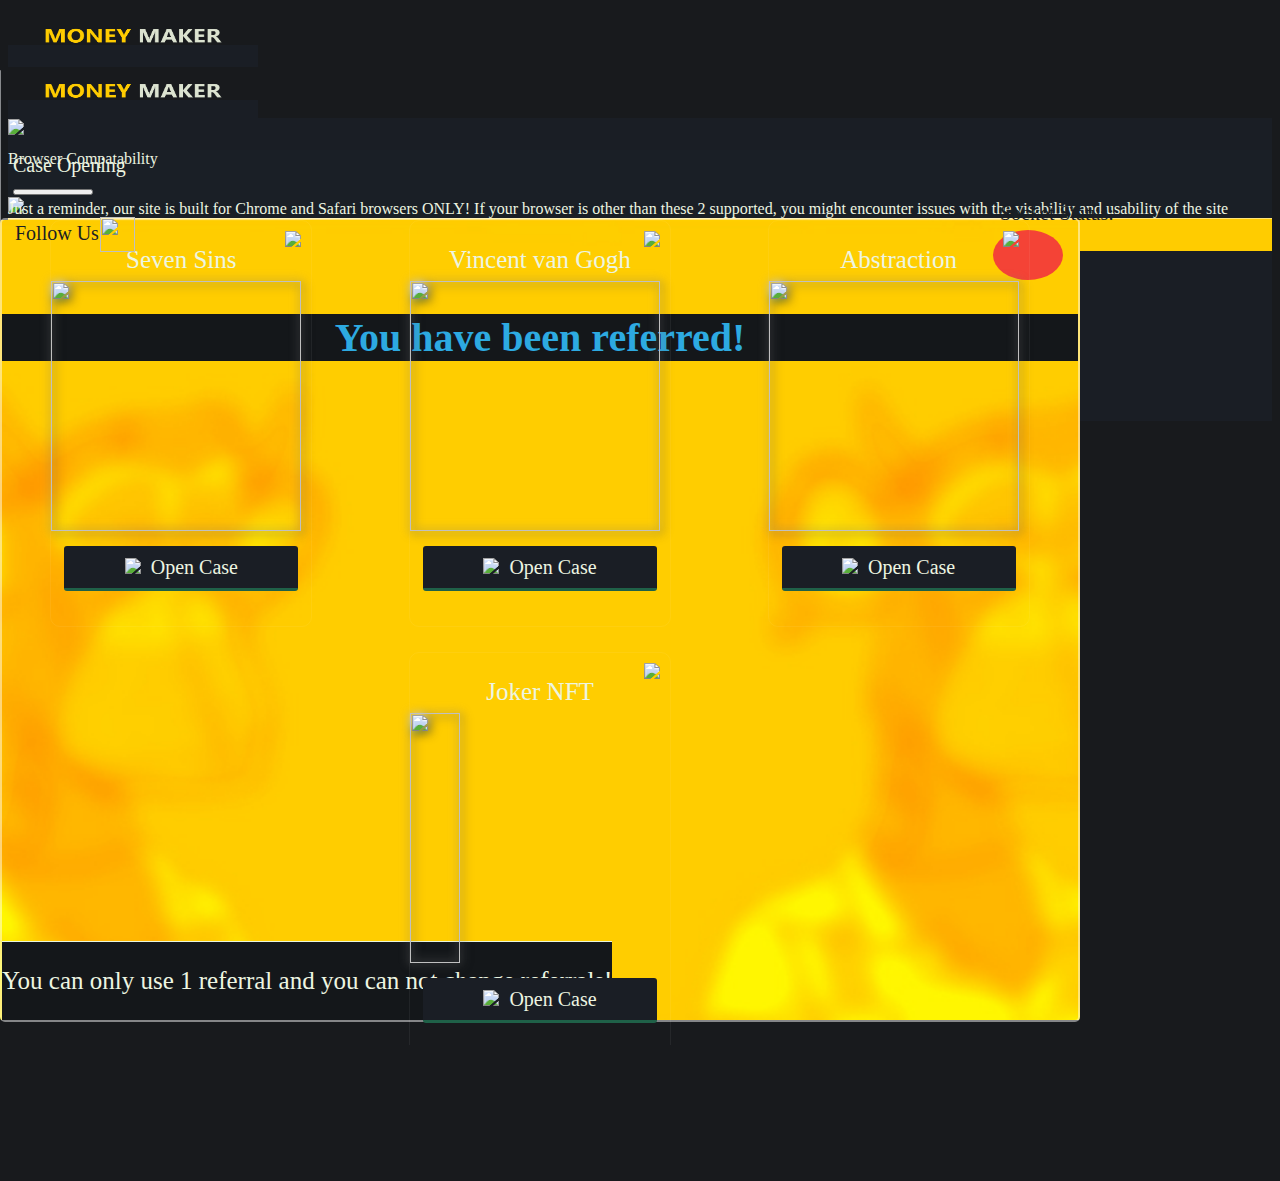
==== commit 3eacde73: "51 fixes6" ====
--- a/VGO-master/public/index.html
+++ b/VGO-master/public/index.html
@@ -53,6 +53,9 @@
                             Affiliates
                         </p>
                     </div>
+                    <div class="navbar-item draw-bottom affiliates" id="userBalance">
+                        Balance: <span id="balanceAmount">0</span>
+                    </div>
 
             </div>
             <div class="navbar-end navSide">
@@ -60,7 +63,7 @@
                     <!-- Placeholder for the Sign-In button -->
                     <div id="sign-button-container" class="field is-grouped">
                         <p class="control">
-                            <a class="button" id="sign-button" href="http://127.0.0.1:5500/VGO-master/public/auth1.html">
+                            <a class="button" id="sign-button" href="https://roulettenft.onrender.com/auth1.html">
                                 <span class="icon">
                                     <img src="drawables/signin.png">
                                 </span>
@@ -70,7 +73,7 @@
                     </div>
 
                     <!-- Placeholder for the Profile button -->
-                    <div id="profile-button-container" class="field is-grouped" style="display: none;">
+                    <div id="profile-button-container" class="field is-grouped">
                         <p class="control">
                             <a class="button" id="sign-button2" href="profile.html">
                                 <span class="icon">
--- a/VGO-master/public/css/index.css
+++ b/VGO-master/public/css/index.css
@@ -7,6 +7,7 @@
     .accountTitleTextbody {
         background-color: #ffcc00;
     }
+    
     
     
     
@@ -451,6 +452,10 @@
         width: 80px;
         margin: 5px;
     }
+    button.disabled {
+        opacity: 0.5;
+        cursor: not-allowed;
+    }
     input {
         text-align: center;
         font-size: 16px;
@@ -461,8 +466,8 @@
         margin-top: 20px;
         padding: 10px 20px;
         font-size: 16px;
-        background-color: blue;
-        color: white;
+        background-color: rgb(255, 204, 0);
+        color: rgb(0, 0, 0);
         border: none;
         cursor: pointer;
     }
@@ -3080,6 +3085,42 @@
           button[type=submit]:hover {
             background-color: #45a049;
           }
+
+          button[type=submit1] {
+            width: 100%;
+            background-color: #14171a;
+            color: white;
+            padding: 14px 20px;
+            margin: 8px 0;
+            border: none;
+            border-radius: 4px;
+            cursor: pointer;
+          }
+          
+          button[type=submit1]:hover {
+            background-color: #14172a;
+          }
+
+          #amountInput {
+            color: wheat;
+            font-size: 16px;
+            padding: 10px;
+            width: 200px;
+            margin: 10px;
+            border: 2px solid wheat;
+            border-radius: 5px;
+            outline: none;
+            transition: border-color 0.3s;
+        }
+        
+        #amountInput:focus {
+            border-color: whitesmoke;
+        }
+        #amountInput:hover {
+            border-color: white;
+        }
+        
+    
           
   }
 
@@ -3146,6 +3187,26 @@
     padding: 0 10px;
     font-size: 20px;
 }
+
+#amountInput {
+    color: wheat;
+    font-size: 16px;
+    padding: 10px;
+    width: 200px;
+    margin: 10px;
+    border: 2px solid wheat;
+    border-radius: 5px;
+    outline: none;
+    transition: border-color 0.3s;
+}
+
+#amountInput:focus {
+    border-color: whitesmoke;
+}
+#amountInput:hover {
+    border-color: white;
+}
+
 
 /* Add this to your existing CSS for #roulette */
 #roulette, .pageContainer {
@@ -3356,6 +3417,8 @@
 }
 
 
+
+
 .liveDivContainer {
     width: 200px;
     right: 0;
@@ -5800,7 +5863,12 @@
         border-radius: 20px;
         margin-right: 20px;
     }
-
+    
+    button.disabled {
+        opacity: 0.5;
+        cursor: not-allowed;
+    }
+    
     .friendReferralButton {
         width: 200px;
         border-bottom: 3px solid #1f6148 !important;
@@ -6121,10 +6189,14 @@
         margin-top: 20px;
         padding: 10px 20px;
         font-size: 16px;
-        background-color: blue;
-        color: white;
+        background-color: rgb(255, 204, 0);
+        color: black;
         border: none;
         cursor: pointer;
+    }
+
+    #submitBtn:hover {
+        background-color: #f8b722;
     }
     .form-container {
         display: flex;
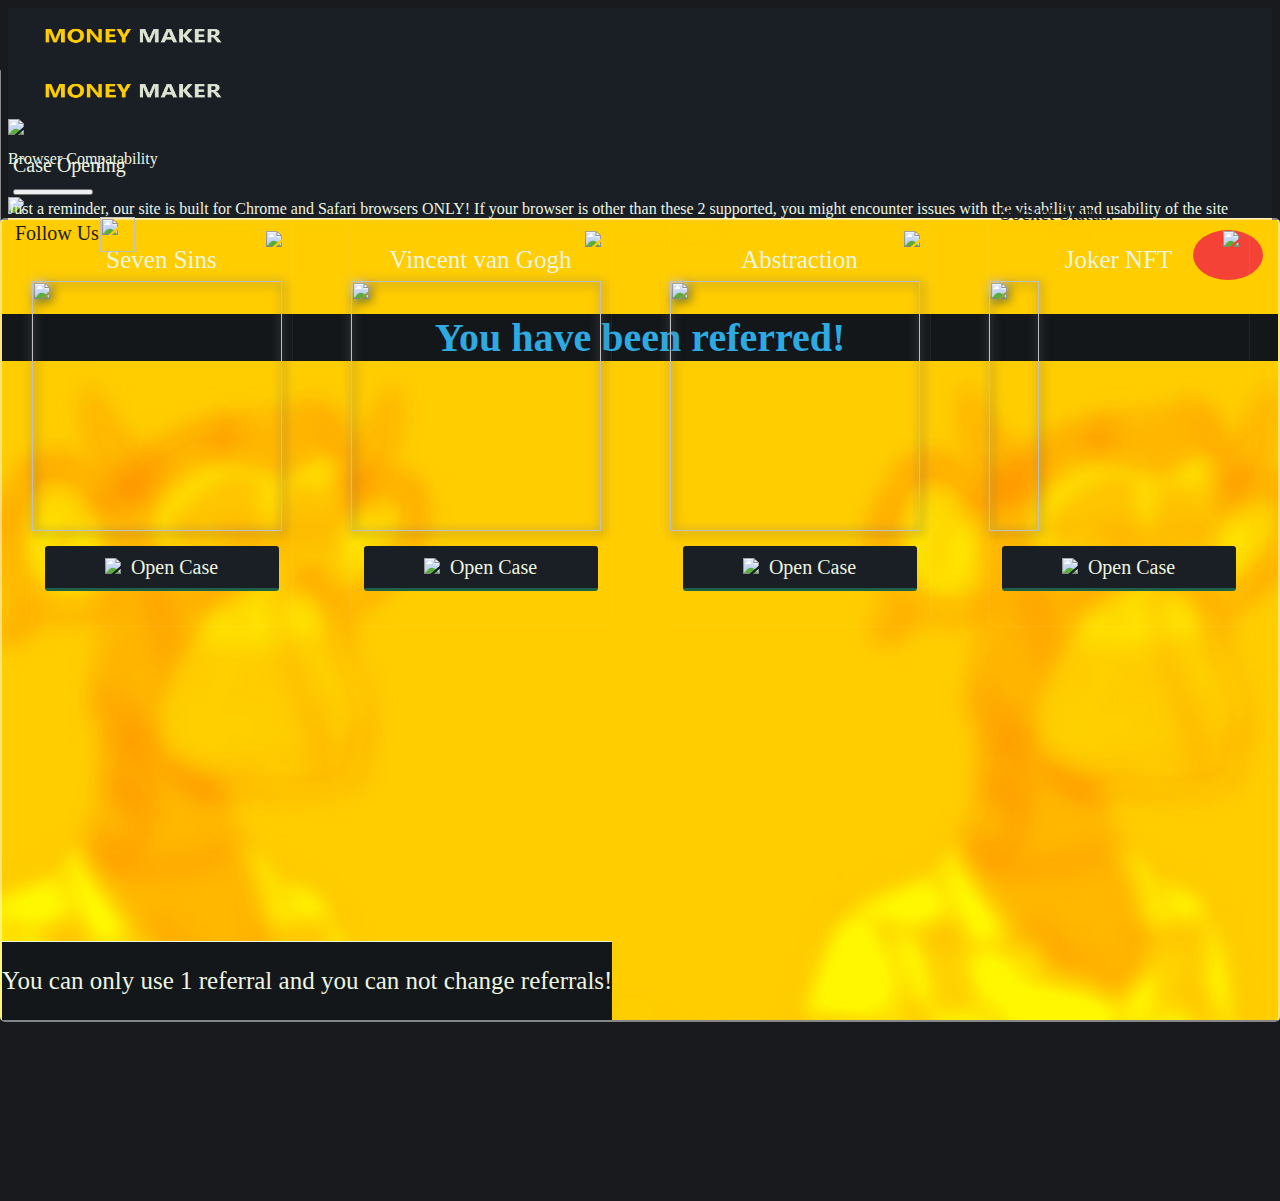
==== commit 44621c5a: "51 fixes8" ====
--- a/VGO-master/public/index.html
+++ b/VGO-master/public/index.html
@@ -25,6 +25,7 @@
                 <span class="mobileIcon"></span>
                 <span class="mobileIcon"></span>
                 <span class="mobileIcon"></span>
+                
             </div>
         </div>
         <div class="navbar-menu" id="navMenu">
--- a/VGO-master/public/css/index.css
+++ b/VGO-master/public/css/index.css
@@ -11,12 +11,7 @@
     
     
     
-    @media screen and (min-width: 1088px) {
-        .navbar.is-transparent a.navbar-item:hover {
-            background-color: #ffcc00;
-        }
-        
-        }
+
     .body {
         background-color: #ffcc00;
         color: #ffcc00;
@@ -531,6 +526,10 @@
         border-bottom-style: inset;
         color: #ffcc00 !important;
     }
+
+    .navbar-brand {
+        background-color: #1a1e25;
+    }
     
     .navbar-brand a.navbar-item:hover {
         background-color: #ffcc00;
@@ -1347,7 +1346,7 @@
     
       .indexPageContainer {
           position: absolute;
-          right: 200px;
+          right: 0px;
           left: 0%;
           height: calc(100% - 100px);
           display: flex;
@@ -3132,12 +3131,7 @@
 
 
 @media (min-width: 1301px) {
-@media screen and (min-width: 1088px) {
-    .navbar.is-transparent a.navbar-item:hover {
-        background-color: #ffcc00;
-    }
-    
-    }
+
 .body {
     background-color: #ffcc00;
     color: #ffcc00;
@@ -3668,6 +3662,9 @@
     border-bottom-style: inset;
     color: #ffcc00 !important;
 }
+
+
+
 
 .navbar-brand a.navbar-item:hover {
     background-color: #ffcc00;
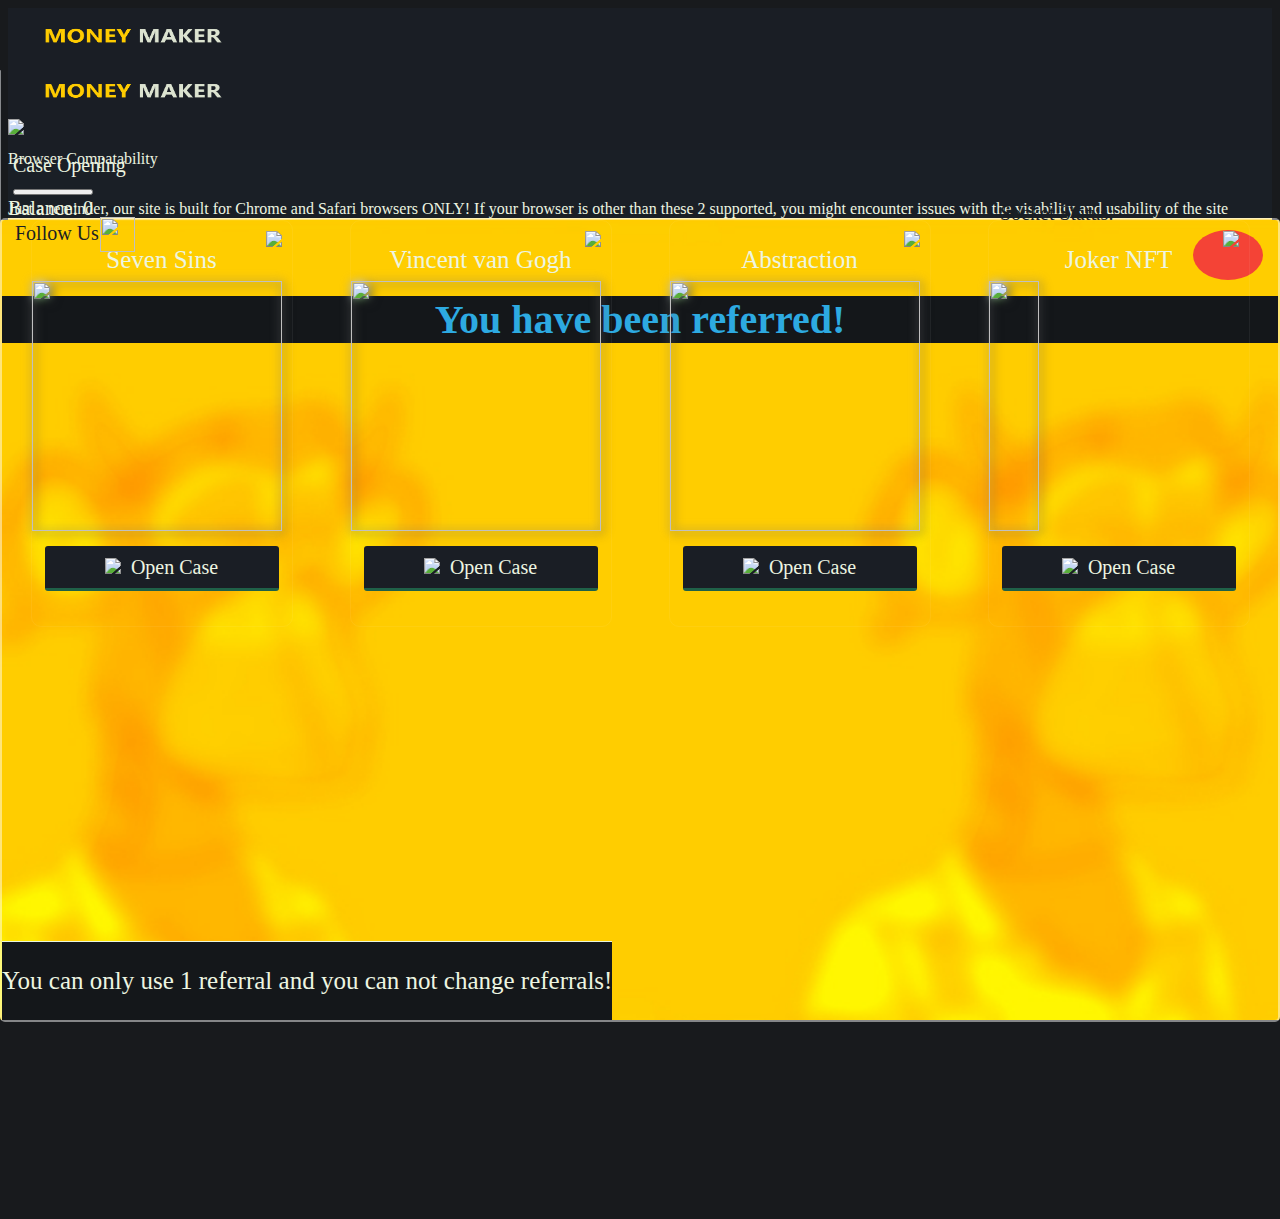
==== commit d4833dd4: "52nd" ====
--- a/VGO-master/public/index.html
+++ b/VGO-master/public/index.html
@@ -10,17 +10,17 @@
         <title> Money Maker </title>
     </head> 
     <body>
-    <div class="navbar-brand">
-        <a class="logoItem navbar-item draw-bottom">
-                <img src="drawables/logo2.png" class="mainLogo">
-        </a>
-    </div>
-    
-    <nav class="navbar is-fixed-top is-transparent" role="navigation" aria-label="main navigation"> 
-        <div class="navbar-brand">
-            <a class="logoItem navbar-item draw-bottom">
-                    <img src="drawables/logo2.png" class="mainLogo">
+        <div class="navbar-brand" href="https://mmplanet.ru/">
+            <a class="logoItem navbar-item draw-bottom" href="https://mmplanet.ru/">
+                    <img src="drawables/logo2.png" class="mainLogo" href="https://mmplanet.ru/">
             </a>
+        </div>
+        
+        <nav class="navbar is-fixed-top is-transparent" role="navigation" aria-label="main navigation" href="https://mmplanet.ru/"> 
+            <div class="navbar-brand" href="https://mmplanet.ru/">
+                <a class="logoItem navbar-item draw-bottom" href="https://mmplanet.ru/">
+                        <img src="drawables/logo2.png" class="mainLogo" href="https://mmplanet.ru/">
+                </a>
             <div id ="mobileToggle" class="navbar-burger burger">
                 <span class="mobileIcon"></span>
                 <span class="mobileIcon"></span>
@@ -38,22 +38,7 @@
                             Case Opening
                         </p>
                     </div>
-                    <div class="navbar-item draw-bottom inventory">
-                        <span class="icon">
-                            <img src="drawables/2551-200.png">
-                        </span>
-                        <p id="navInventory">
-                            Inventory
-                        </p>
-                    </div>
-                    <div class="navbar-item draw-bottom affiliates">
-                        <span class="icon">
-                            <img src="drawables/affiliates.png">
-                        </span>
-                        <p id="navAffiliates">
-                            Affiliates
-                        </p>
-                    </div>
+                    
                     <div class="navbar-item draw-bottom affiliates" id="userBalance">
                         Balance: <span id="balanceAmount">0</span>
                     </div>
--- a/VGO-master/public/css/index.css
+++ b/VGO-master/public/css/index.css
@@ -31,12 +31,11 @@
     }
     
     .modal-content {
-        position: relative;
-        width: fit-content;
-        height: fit-content;
+        width: 70% !important;
+        position: inherit;
+        right: 6vh;
         margin: 10% auto; /* 10% from the top and centered */
         padding: 20px;
-        width: 40%; /* Could be more or less, depending on screen size */
         box-shadow: 0 4px 8px 0 rgba(0,0,0,0.2);
         background-color: #fefefe; /* White background for the content */
         text-align: center; /* Center the content */
@@ -147,7 +146,7 @@
     }
     #roulette {
         width: auto;
-        height: 100px;
+        height: 300px;
         overflow: hidden;
         position: relative;
         border: 2px solid #000;
@@ -826,6 +825,7 @@
     }
     
     .mainCase {
+        
         display: flex;
         flex-direction: column;
         justify-content: space-between;
@@ -949,7 +949,7 @@
         height: 300px;
         position: absolute;
         bottom: 0px;
-        max-width: 150%;
+        max-width: 300%;
         padding-left: 25px;
     }
     
@@ -1157,30 +1157,30 @@
         margin-bottom: 100px;
         background-color: #1a1e24;
         box-shadow: inset 0px 0px 40px 0px black;
-        height: 150px;
+        height: 300px;
         flex: 1;
-        max-height: 150px;
-        min-height: 100px;
+        max-height: 300px;
+        min-height: 300px;
         
     }
     
     .rollContainer {
         transform: translateX(0px);
-        height: 150px;
+        height: 300px;
         transition: all 10s cubic-bezier(.15,.85,.08,1);
     }
     
     .rollDivItem {
-        width: 150px;
-        height: 150px;
+        width: 300px;
+        height: 300px;
         position: absolute;
         top: 0;
     }
     
     .rollDivItemImage {
         position: absolute;
-        width: 150px;
-        height: 150px;
+        width: 300px;
+        height: 300px;
         border-right: 1px solid #ffffff42;
         filter: drop-shadow(1px 1px 1px black) saturate(150%);
     }
@@ -1193,7 +1193,7 @@
     }
     
     .divider {
-        height: 150px;
+        height: 300px;
         position: absolute;
         width: 2px;
         background-color: #edf5e166;
@@ -2218,7 +2218,7 @@
         }
     
         .modal-content {
-            width: 100% !important;
+            width: 70% !important;
             padding: 0px !important;
             height: 100%;
             overflow: scroll;
@@ -3061,6 +3061,7 @@
           }
           
           input[type=email], input[type=password] {
+            background-color: white;
             width: calc(100% - 22px);
             padding: 10px;
             margin: 8px 0;
@@ -3971,6 +3972,7 @@
     height: 500px;
     width: 360px;
     z-index: 10;
+
 }
 
 .mainCasePicture {
@@ -6213,6 +6215,7 @@
       }
       
       input[type=email], input[type=password] {
+        background-color: white;
         width: calc(100% - 22px);
         padding: 10px;
         margin: 8px 0;
